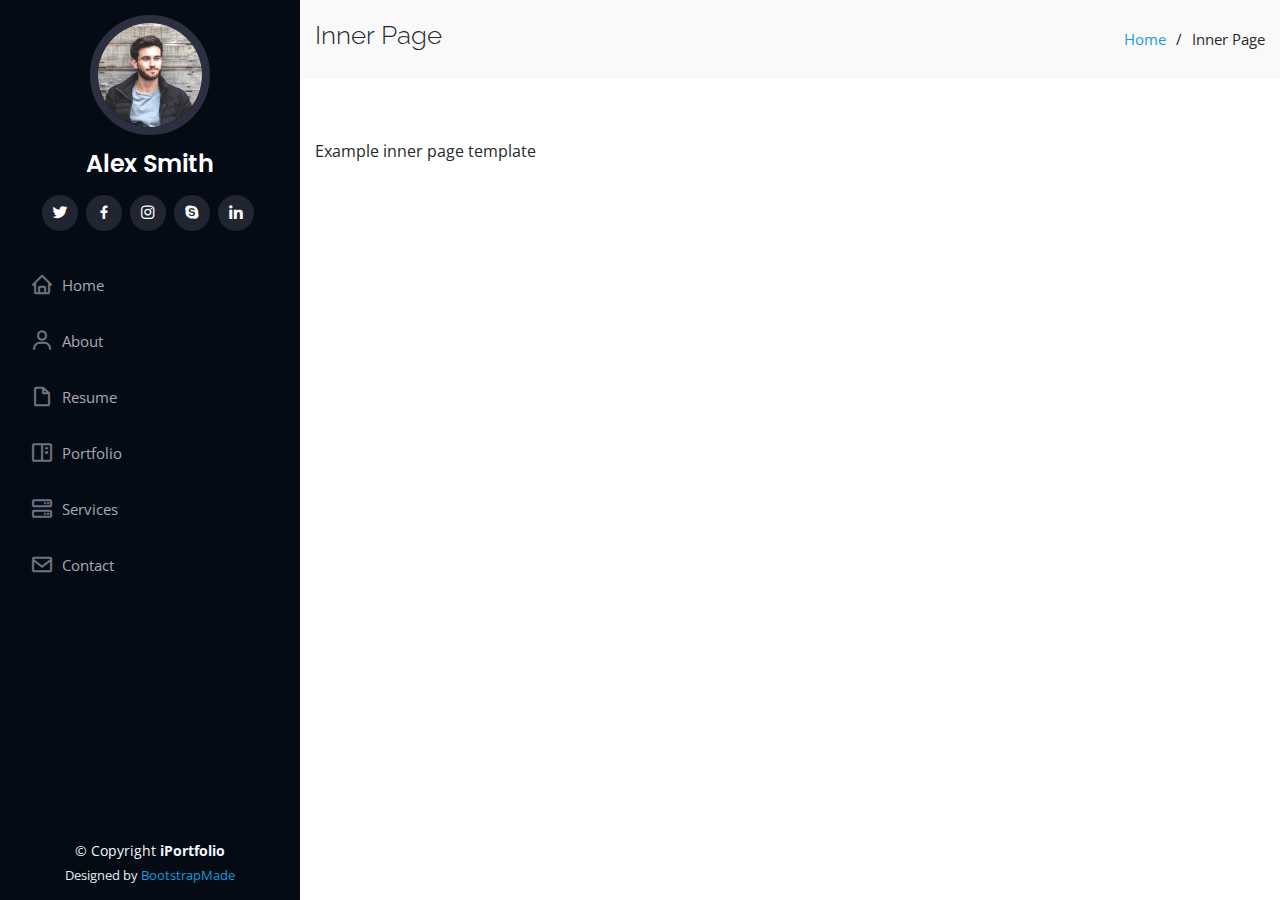
==== inner-page.html @ 0f490dab "first website upload" ====
<!DOCTYPE html>
<html lang="en">

<head>
  <meta charset="utf-8">
  <meta content="width=device-width, initial-scale=1.0" name="viewport">

  <title>Inner Page - iPortfolio Bootstrap Template</title>
  <meta content="" name="description">
  <meta content="" name="keywords">

  <!-- Favicons -->
  <link href="assets/img/favicon.png" rel="icon">
  <link href="assets/img/apple-touch-icon.png" rel="apple-touch-icon">

  <!-- Google Fonts -->
  <link href="https://fonts.googleapis.com/css?family=Open+Sans:300,300i,400,400i,600,600i,700,700i|Raleway:300,300i,400,400i,500,500i,600,600i,700,700i|Poppins:300,300i,400,400i,500,500i,600,600i,700,700i" rel="stylesheet">

  <!-- Vendor CSS Files -->
  <link href="assets/vendor/bootstrap/css/bootstrap.min.css" rel="stylesheet">
  <link href="assets/vendor/icofont/icofont.min.css" rel="stylesheet">
  <link href="assets/vendor/boxicons/css/boxicons.min.css" rel="stylesheet">
  <link href="assets/vendor/venobox/venobox.css" rel="stylesheet">
  <link href="assets/vendor/owl.carousel/assets/owl.carousel.min.css" rel="stylesheet">
  <link href="assets/vendor/aos/aos.css" rel="stylesheet">

  <!-- Template Main CSS File -->
  <link href="assets/css/style.css" rel="stylesheet">

  <!-- =======================================================
  * Template Name: iPortfolio - v1.5.1
  * Template URL: https://bootstrapmade.com/iportfolio-bootstrap-portfolio-websites-template/
  * Author: BootstrapMade.com
  * License: https://bootstrapmade.com/license/
  ======================================================== -->
</head>

<body>

  <!-- ======= Mobile nav toggle button ======= -->
  <button type="button" class="mobile-nav-toggle d-xl-none"><i class="icofont-navigation-menu"></i></button>

  <!-- ======= Header ======= -->
  <header id="header">
    <div class="d-flex flex-column">

      <div class="profile">
        <img src="assets/img/profile-img.jpg" alt="" class="img-fluid rounded-circle">
        <h1 class="text-light"><a href="index.html">Alex Smith</a></h1>
        <div class="social-links mt-3 text-center">
          <a href="#" class="twitter"><i class="bx bxl-twitter"></i></a>
          <a href="#" class="facebook"><i class="bx bxl-facebook"></i></a>
          <a href="#" class="instagram"><i class="bx bxl-instagram"></i></a>
          <a href="#" class="google-plus"><i class="bx bxl-skype"></i></a>
          <a href="#" class="linkedin"><i class="bx bxl-linkedin"></i></a>
        </div>
      </div>

      <nav class="nav-menu">
        <ul>
          <li><a href="index.html"><i class="bx bx-home"></i> <span>Home</span></a></li>
          <li><a href="#about"><i class="bx bx-user"></i> <span>About</span></a></li>
          <li><a href="#resume"><i class="bx bx-file-blank"></i> <span>Resume</span></a></li>
          <li><a href="#portfolio"><i class="bx bx-book-content"></i> Portfolio</a></li>
          <li><a href="#services"><i class="bx bx-server"></i> Services</a></li>
          <li><a href="#contact"><i class="bx bx-envelope"></i> Contact</a></li>

        </ul>
      </nav><!-- .nav-menu -->
      <button type="button" class="mobile-nav-toggle d-xl-none"><i class="icofont-navigation-menu"></i></button>

    </div>
  </header><!-- End Header -->

  <main id="main">

    <!-- ======= Breadcrumbs ======= -->
    <section class="breadcrumbs">
      <div class="container">

        <div class="d-flex justify-content-between align-items-center">
          <h2>Inner Page</h2>
          <ol>
            <li><a href="index.html">Home</a></li>
            <li>Inner Page</li>
          </ol>
        </div>

      </div>
    </section><!-- End Breadcrumbs -->

    <section class="inner-page">
      <div class="container">
        <p>
          Example inner page template
        </p>
      </div>
    </section>

  </main><!-- End #main -->

  <!-- ======= Footer ======= -->
  <footer id="footer">
    <div class="container">
      <div class="copyright">
        &copy; Copyright <strong><span>iPortfolio</span></strong>
      </div>
      <div class="credits">
        <!-- All the links in the footer should remain intact. -->
        <!-- You can delete the links only if you purchased the pro version. -->
        <!-- Licensing information: https://bootstrapmade.com/license/ -->
        <!-- Purchase the pro version with working PHP/AJAX contact form: https://bootstrapmade.com/iportfolio-bootstrap-portfolio-websites-template/ -->
        Designed by <a href="https://bootstrapmade.com/">BootstrapMade</a>
      </div>
    </div>
  </footer><!-- End  Footer -->

  <a href="#" class="back-to-top"><i class="icofont-simple-up"></i></a>

  <!-- Vendor JS Files -->
  <script src="assets/vendor/jquery/jquery.min.js"></script>
  <script src="assets/vendor/bootstrap/js/bootstrap.bundle.min.js"></script>
  <script src="assets/vendor/jquery.easing/jquery.easing.min.js"></script>
  <script src="assets/vendor/php-email-form/validate.js"></script>
  <script src="assets/vendor/waypoints/jquery.waypoints.min.js"></script>
  <script src="assets/vendor/counterup/counterup.min.js"></script>
  <script src="assets/vendor/isotope-layout/isotope.pkgd.min.js"></script>
  <script src="assets/vendor/venobox/venobox.min.js"></script>
  <script src="assets/vendor/owl.carousel/owl.carousel.min.js"></script>
  <script src="assets/vendor/typed.js/typed.min.js"></script>
  <script src="assets/vendor/aos/aos.js"></script>

  <!-- Template Main JS File -->
  <script src="assets/js/main.js"></script>

</body>

</html>
---- assets/vendor/venobox/venobox.css ----
/* ------ venobox.css --------*/
.vbox-overlay *, .vbox-overlay *:before, .vbox-overlay *:after{
    -webkit-backface-visibility: hidden;
    -webkit-box-sizing:border-box;
    -moz-box-sizing:border-box;
    box-sizing:border-box;
}
.vbox-overlay * { 
    -webkit-backface-visibility: visible;
    backface-visibility: visible;
}
.vbox-overlay{
    display: -webkit-flex;
    display: flex;
    -webkit-flex-direction: column;
    flex-direction: column;
    -webkit-justify-content: center;
    justify-content: center;
    -webkit-align-items: center;
    align-items: center;
    position: fixed;
    left: 0;
    top: 0;
    bottom: 0;
    right: 0;
    z-index: 999999;
}

/* ----- navigation ----- */
.vbox-title{
    width: 100%;
    height: 40px;
    float: left;
    text-align: center;
    line-height: 28px;
    font-size: 12px;
    padding: 6px 50px;
    overflow: hidden;
    position: fixed;
    display: none;
    left: 0;
    z-index: 89;
}
.vbox-close{
    cursor: pointer;
    position: fixed;
    top: -1px;
    right: 0;
    width: 50px;
    height: 40px;
    padding: 6px;
    display: block;
    background-position:10px center;
    overflow: hidden;
    font-size: 24px;
    line-height: 1;
    text-align: center;
    z-index: 99;
}
.vbox-left{
    cursor: pointer;
    position: fixed;
    left: 0;
    height: 40px;
    overflow: hidden;
    line-height: 28px;
    font-size: 12px;
    z-index: 99;
    display: flex;
    align-items:center;
}
.vbox-num{
    display: inline-block;
    margin: 6px 0 6px 15px;
}
/* ----- Social share ----- */
.vbox-share{
    line-height: 28px;
    font-size: 12px;
    overflow: hidden;
    position: fixed;
    left: 0;
    z-index: 98;
    display: flex;
    align-items:center;
    justify-content: center;
    width: 100%;
    text-align: center;
}
.vbox-share svg{
    max-height: 28px;
    width: 28px;
    z-index: 10;
    margin-left: 12px;
    margin-top: 6px;
    margin-bottom: 6px;
    vertical-align: middle;
}


/* ----- navigation ARROWS ----- */
.vbox-next, .vbox-prev{
    position: fixed;
    top: 50%;
    margin-top: -15px;
    overflow: hidden;
    cursor: pointer;
    display: block;
    width: 45px;
    height: 45px;
    z-index: 99;
}
.vbox-next span, .vbox-prev span{
    position: relative;
    width: 20px;
    height: 20px;
    border: 2px solid transparent;
    border-top-color: #B6B6B6;
    border-right-color: #B6B6B6;
    text-indent: -100px;
    position: absolute;
    top: 8px;
    display: block;
}
.vbox-prev{
    left: 15px;
}
.vbox-next{
    right: 15px;
}
.vbox-prev span{
    left: 10px;
    -ms-transform: rotate(-135deg);
    -webkit-transform: rotate(-135deg);
    transform: rotate(-135deg);
}
.vbox-next span{
    -ms-transform: rotate(45deg);
    -webkit-transform: rotate(45deg);
    transform: rotate(45deg);
    right: 10px;
}
/* ------- inline window ------ */
.vbox-inline{
    width: 420px;
    height: 315px;
    height: 70vh;
    padding: 10px;
    background: #fff;
    margin: 0 auto;
    overflow: auto;
    text-align: left;
}
/* ------- Video & iFrames window ------ */
.venoframe{
    max-width: 100%;
    width: 100%;
    border: none;
    width: 100%;
    height: 260px;
    height: 70vh;
}
.venoframe.vbvid{
    height: 260px;
}
@media (min-width: 768px) {
    .venoframe, .vbox-inline{
        width: 90%;
        height: 360px;
        height: 70vh;
    }
    .venoframe.vbvid{
        width: 640px;
        height: 360px;
    }
}
@media (min-width: 992px) {
    .venoframe, .vbox-inline{
        max-width: 1200px;
        width: 80%;
        height: 540px;
        height: 70vh;
    }
    .venoframe.vbvid{
        width: 960px;
        height: 540px;
    }
}
/* 
Please do NOT edit this part! 
or at least read this note: http://i.imgur.com/7C0ws9e.gif
*/
.vbox-open{
    overflow: hidden;
}
.vbox-container{
    position: absolute;
    left: 0;
    right: 0;
    top: 0;
    bottom: 0;
    overflow-x: hidden;
    overflow-y: scroll;
    overflow-scrolling: touch;
    -webkit-overflow-scrolling: touch;
    z-index: 20;
    max-height: 100%;

}

.vbox-content{
    text-align: center;
    float: left;
    width: 100%;
    position: relative;
    overflow: hidden;
    padding: 20px 4%;
}
.vbox-container img{
    max-width: 100%;
    height: auto;
}
.vbox-figlio{
    box-shadow: 0 0 12px rgba(0,0,0,0.19), 0 6px 6px rgba(0,0,0,0.23);
    max-width: 100%;
    text-align: initial;
}
img.vbox-figlio{
    -webkit-user-select: none;
-khtml-user-select: none;
-moz-user-select: none;
-o-user-select: none;
user-select: none;
}
.vbox-content.swipe-left{
    margin-left: -200px !important;
}
.vbox-content.swipe-right{
    margin-left: 200px !important;
}
.vbox-animated{
    webkit-transition: margin 300ms ease-out;
    transition: margin 300ms ease-out;
}

/* ---------- preloader ----------
 * SPINKIT 
 * http://tobiasahlin.com/spinkit/
-------------------------------- */
.sk-double-bounce,.sk-rotating-plane{width:40px;height:40px;margin:40px auto}.sk-rotating-plane{background-color:#333;-webkit-animation:sk-rotatePlane 1.2s infinite ease-in-out;animation:sk-rotatePlane 1.2s infinite ease-in-out}@-webkit-keyframes sk-rotatePlane{0%{-webkit-transform:perspective(120px) rotateX(0) rotateY(0);transform:perspective(120px) rotateX(0) rotateY(0)}50%{-webkit-transform:perspective(120px) rotateX(-180.1deg) rotateY(0);transform:perspective(120px) rotateX(-180.1deg) rotateY(0)}100%{-webkit-transform:perspective(120px) rotateX(-180deg) rotateY(-179.9deg);transform:perspective(120px) rotateX(-180deg) rotateY(-179.9deg)}}@keyframes sk-rotatePlane{0%{-webkit-transform:perspective(120px) rotateX(0) rotateY(0);transform:perspective(120px) rotateX(0) rotateY(0)}50%{-webkit-transform:perspective(120px) rotateX(-180.1deg) rotateY(0);transform:perspective(120px) rotateX(-180.1deg) rotateY(0)}100%{-webkit-transform:perspective(120px) rotateX(-180deg) rotateY(-179.9deg);transform:perspective(120px) rotateX(-180deg) rotateY(-179.9deg)}}.sk-double-bounce{position:relative}.sk-double-bounce .sk-child{width:100%;height:100%;border-radius:50%;background-color:#333;opacity:.6;position:absolute;top:0;left:0;-webkit-animation:sk-doubleBounce 2s infinite ease-in-out;animation:sk-doubleBounce 2s infinite ease-in-out}.sk-chasing-dots .sk-child,.sk-spinner-pulse,.sk-three-bounce .sk-child{background-color:#333;border-radius:100%}.sk-double-bounce .sk-double-bounce2{-webkit-animation-delay:-1s;animation-delay:-1s}@-webkit-keyframes sk-doubleBounce{0%,100%{-webkit-transform:scale(0);transform:scale(0)}50%{-webkit-transform:scale(1);transform:scale(1)}}@keyframes sk-doubleBounce{0%,100%{-webkit-transform:scale(0);transform:scale(0)}50%{-webkit-transform:scale(1);transform:scale(1)}}.sk-wave{margin:40px auto;width:50px;height:40px;text-align:center;font-size:10px}.sk-wave .sk-rect{background-color:#333;height:100%;width:6px;display:inline-block;-webkit-animation:sk-waveStretchDelay 1.2s infinite ease-in-out;animation:sk-waveStretchDelay 1.2s infinite ease-in-out}.sk-wave .sk-rect1{-webkit-animation-delay:-1.2s;animation-delay:-1.2s}.sk-wave .sk-rect2{-webkit-animation-delay:-1.1s;animation-delay:-1.1s}.sk-wave .sk-rect3{-webkit-animation-delay:-1s;animation-delay:-1s}.sk-wave .sk-rect4{-webkit-animation-delay:-.9s;animation-delay:-.9s}.sk-wave .sk-rect5{-webkit-animation-delay:-.8s;animation-delay:-.8s}@-webkit-keyframes sk-waveStretchDelay{0%,100%,40%{-webkit-transform:scaleY(.4);transform:scaleY(.4)}20%{-webkit-transform:scaleY(1);transform:scaleY(1)}}@keyframes sk-waveStretchDelay{0%,100%,40%{-webkit-transform:scaleY(.4);transform:scaleY(.4)}20%{-webkit-transform:scaleY(1);transform:scaleY(1)}}.sk-wandering-cubes{margin:40px auto;width:40px;height:40px;position:relative}.sk-wandering-cubes .sk-cube{background-color:#333;width:10px;height:10px;position:absolute;top:0;left:0;-webkit-animation:sk-wanderingCube 1.8s ease-in-out -1.8s infinite both;animation:sk-wanderingCube 1.8s ease-in-out -1.8s infinite both}.sk-chasing-dots,.sk-spinner-pulse{width:40px;height:40px;margin:40px auto}.sk-wandering-cubes .sk-cube2{-webkit-animation-delay:-.9s;animation-delay:-.9s}@-webkit-keyframes sk-wanderingCube{0%{-webkit-transform:rotate(0);transform:rotate(0)}25%{-webkit-transform:translateX(30px) rotate(-90deg) scale(.5);transform:translateX(30px) rotate(-90deg) scale(.5)}50%{-webkit-transform:translateX(30px) translateY(30px) rotate(-179deg);transform:translateX(30px) translateY(30px) rotate(-179deg)}50.1%{-webkit-transform:translateX(30px) translateY(30px) rotate(-180deg);transform:translateX(30px) translateY(30px) rotate(-180deg)}75%{-webkit-transform:translateX(0) translateY(30px) rotate(-270deg) scale(.5);transform:translateX(0) translateY(30px) rotate(-270deg) scale(.5)}100%{-webkit-transform:rotate(-360deg);transform:rotate(-360deg)}}@keyframes sk-wanderingCube{0%{-webkit-transform:rotate(0);transform:rotate(0)}25%{-webkit-transform:translateX(30px) rotate(-90deg) scale(.5);transform:translateX(30px) rotate(-90deg) scale(.5)}50%{-webkit-transform:translateX(30px) translateY(30px) rotate(-179deg);transform:translateX(30px) translateY(30px) rotate(-179deg)}50.1%{-webkit-transform:translateX(30px) translateY(30px) rotate(-180deg);transform:translateX(30px) translateY(30px) rotate(-180deg)}75%{-webkit-transform:translateX(0) translateY(30px) rotate(-270deg) scale(.5);transform:translateX(0) translateY(30px) rotate(-270deg) scale(.5)}100%{-webkit-transform:rotate(-360deg);transform:rotate(-360deg)}}.sk-spinner-pulse{-webkit-animation:sk-pulseScaleOut 1s infinite ease-in-out;animation:sk-pulseScaleOut 1s infinite ease-in-out}@-webkit-keyframes sk-pulseScaleOut{0%{-webkit-transform:scale(0);transform:scale(0)}100%{-webkit-transform:scale(1);transform:scale(1);opacity:0}}@keyframes sk-pulseScaleOut{0%{-webkit-transform:scale(0);transform:scale(0)}100%{-webkit-transform:scale(1);transform:scale(1);opacity:0}}.sk-chasing-dots{position:relative;text-align:center;-webkit-animation:sk-chasingDotsRotate 2s infinite linear;animation:sk-chasingDotsRotate 2s infinite linear}.sk-chasing-dots .sk-child{width:60%;height:60%;display:inline-block;position:absolute;top:0;-webkit-animation:sk-chasingDotsBounce 2s infinite ease-in-out;animation:sk-chasingDotsBounce 2s infinite ease-in-out}.sk-chasing-dots .sk-dot2{top:auto;bottom:0;-webkit-animation-delay:-1s;animation-delay:-1s}@-webkit-keyframes sk-chasingDotsRotate{100%{-webkit-transform:rotate(360deg);transform:rotate(360deg)}}@keyframes sk-chasingDotsRotate{100%{-webkit-transform:rotate(360deg);transform:rotate(360deg)}}@-webkit-keyframes sk-chasingDotsBounce{0%,100%{-webkit-transform:scale(0);transform:scale(0)}50%{-webkit-transform:scale(1);transform:scale(1)}}@keyframes sk-chasingDotsBounce{0%,100%{-webkit-transform:scale(0);transform:scale(0)}50%{-webkit-transform:scale(1);transform:scale(1)}}.sk-three-bounce{margin:40px auto;width:80px;text-align:center}.sk-three-bounce .sk-child{width:20px;height:20px;display:inline-block;-webkit-animation:sk-three-bounce 1.4s ease-in-out 0s infinite both;animation:sk-three-bounce 1.4s ease-in-out 0s infinite both}.sk-circle .sk-child:before,.sk-fading-circle .sk-circle:before{display:block;border-radius:100%;content:'';background-color:#333}.sk-three-bounce .sk-bounce1{-webkit-animation-delay:-.32s;animation-delay:-.32s}.sk-three-bounce .sk-bounce2{-webkit-animation-delay:-.16s;animation-delay:-.16s}@-webkit-keyframes sk-three-bounce{0%,100%,80%{-webkit-transform:scale(0);transform:scale(0)}40%{-webkit-transform:scale(1);transform:scale(1)}}@keyframes sk-three-bounce{0%,100%,80%{-webkit-transform:scale(0);transform:scale(0)}40%{-webkit-transform:scale(1);transform:scale(1)}}.sk-circle{margin:40px auto;width:40px;height:40px;position:relative}.sk-circle .sk-child{width:100%;height:100%;position:absolute;left:0;top:0}.sk-circle .sk-child:before{margin:0 auto;width:15%;height:15%;-webkit-animation:sk-circleBounceDelay 1.2s infinite ease-in-out both;animation:sk-circleBounceDelay 1.2s infinite ease-in-out both}.sk-circle .sk-circle2{-webkit-transform:rotate(30deg);-ms-transform:rotate(30deg);transform:rotate(30deg)}.sk-circle .sk-circle3{-webkit-transform:rotate(60deg);-ms-transform:rotate(60deg);transform:rotate(60deg)}.sk-circle .sk-circle4{-webkit-transform:rotate(90deg);-ms-transform:rotate(90deg);transform:rotate(90deg)}.sk-circle .sk-circle5{-webkit-transform:rotate(120deg);-ms-transform:rotate(120deg);transform:rotate(120deg)}.sk-circle .sk-circle6{-webkit-transform:rotate(150deg);-ms-transform:rotate(150deg);transform:rotate(150deg)}.sk-circle .sk-circle7{-webkit-transform:rotate(180deg);-ms-transform:rotate(180deg);transform:rotate(180deg)}.sk-circle .sk-circle8{-webkit-transform:rotate(210deg);-ms-transform:rotate(210deg);transform:rotate(210deg)}.sk-circle .sk-circle9{-webkit-transform:rotate(240deg);-ms-transform:rotate(240deg);transform:rotate(240deg)}.sk-circle .sk-circle10{-webkit-transform:rotate(270deg);-ms-transform:rotate(270deg);transform:rotate(270deg)}.sk-circle .sk-circle11{-webkit-transform:rotate(300deg);-ms-transform:rotate(300deg);transform:rotate(300deg)}.sk-circle .sk-circle12{-webkit-transform:rotate(330deg);-ms-transform:rotate(330deg);transform:rotate(330deg)}.sk-circle .sk-circle2:before{-webkit-animation-delay:-1.1s;animation-delay:-1.1s}.sk-circle .sk-circle3:before{-webkit-animation-delay:-1s;animation-delay:-1s}.sk-circle .sk-circle4:before{-webkit-animation-delay:-.9s;animation-delay:-.9s}.sk-circle .sk-circle5:before{-webkit-animation-delay:-.8s;animation-delay:-.8s}.sk-circle .sk-circle6:before{-webkit-animation-delay:-.7s;animation-delay:-.7s}.sk-circle .sk-circle7:before{-webkit-animation-delay:-.6s;animation-delay:-.6s}.sk-circle .sk-circle8:before{-webkit-animation-delay:-.5s;animation-delay:-.5s}.sk-circle .sk-circle9:before{-webkit-animation-delay:-.4s;animation-delay:-.4s}.sk-circle .sk-circle10:before{-webkit-animation-delay:-.3s;animation-delay:-.3s}.sk-circle .sk-circle11:before{-webkit-animation-delay:-.2s;animation-delay:-.2s}.sk-circle .sk-circle12:before{-webkit-animation-delay:-.1s;animation-delay:-.1s}@-webkit-keyframes sk-circleBounceDelay{0%,100%,80%{-webkit-transform:scale(0);transform:scale(0)}40%{-webkit-transform:scale(1);transform:scale(1)}}@keyframes sk-circleBounceDelay{0%,100%,80%{-webkit-transform:scale(0);transform:scale(0)}40%{-webkit-transform:scale(1);transform:scale(1)}}.sk-cube-grid{width:40px;height:40px;margin:40px auto}.sk-cube-grid .sk-cube{width:33.33%;height:33.33%;background-color:#333;float:left;-webkit-animation:sk-cubeGridScaleDelay 1.3s infinite ease-in-out;animation:sk-cubeGridScaleDelay 1.3s infinite ease-in-out}.sk-cube-grid .sk-cube1{-webkit-animation-delay:.2s;animation-delay:.2s}.sk-cube-grid .sk-cube2{-webkit-animation-delay:.3s;animation-delay:.3s}.sk-cube-grid .sk-cube3{-webkit-animation-delay:.4s;animation-delay:.4s}.sk-cube-grid .sk-cube4{-webkit-animation-delay:.1s;animation-delay:.1s}.sk-cube-grid .sk-cube5{-webkit-animation-delay:.2s;animation-delay:.2s}.sk-cube-grid .sk-cube6{-webkit-animation-delay:.3s;animation-delay:.3s}.sk-cube-grid .sk-cube7{-webkit-animation-delay:0ms;animation-delay:0ms}.sk-cube-grid .sk-cube8{-webkit-animation-delay:.1s;animation-delay:.1s}.sk-cube-grid .sk-cube9{-webkit-animation-delay:.2s;animation-delay:.2s}@-webkit-keyframes sk-cubeGridScaleDelay{0%,100%,70%{-webkit-transform:scale3D(1,1,1);transform:scale3D(1,1,1)}35%{-webkit-transform:scale3D(0,0,1);transform:scale3D(0,0,1)}}@keyframes sk-cubeGridScaleDelay{0%,100%,70%{-webkit-transform:scale3D(1,1,1);transform:scale3D(1,1,1)}35%{-webkit-transform:scale3D(0,0,1);transform:scale3D(0,0,1)}}.sk-fading-circle{margin:40px auto;width:40px;height:40px;position:relative}.sk-fading-circle .sk-circle{width:100%;height:100%;position:absolute;left:0;top:0}.sk-fading-circle .sk-circle:before{margin:0 auto;width:15%;height:15%;-webkit-animation:sk-circleFadeDelay 1.2s infinite ease-in-out both;animation:sk-circleFadeDelay 1.2s infinite ease-in-out both}.sk-fading-circle .sk-circle2{-webkit-transform:rotate(30deg);-ms-transform:rotate(30deg);transform:rotate(30deg)}.sk-fading-circle .sk-circle3{-webkit-transform:rotate(60deg);-ms-transform:rotate(60deg);transform:rotate(60deg)}.sk-fading-circle .sk-circle4{-webkit-transform:rotate(90deg);-ms-transform:rotate(90deg);transform:rotate(90deg)}.sk-fading-circle .sk-circle5{-webkit-transform:rotate(120deg);-ms-transform:rotate(120deg);transform:rotate(120deg)}.sk-fading-circle .sk-circle6{-webkit-transform:rotate(150deg);-ms-transform:rotate(150deg);transform:rotate(150deg)}.sk-fading-circle .sk-circle7{-webkit-transform:rotate(180deg);-ms-transform:rotate(180deg);transform:rotate(180deg)}.sk-fading-circle .sk-circle8{-webkit-transform:rotate(210deg);-ms-transform:rotate(210deg);transform:rotate(210deg)}.sk-fading-circle .sk-circle9{-webkit-transform:rotate(240deg);-ms-transform:rotate(240deg);transform:rotate(240deg)}.sk-fading-circle .sk-circle10{-webkit-transform:rotate(270deg);-ms-transform:rotate(270deg);transform:rotate(270deg)}.sk-fading-circle .sk-circle11{-webkit-transform:rotate(300deg);-ms-transform:rotate(300deg);transform:rotate(300deg)}.sk-fading-circle .sk-circle12{-webkit-transform:rotate(330deg);-ms-transform:rotate(330deg);transform:rotate(330deg)}.sk-fading-circle .sk-circle2:before{-webkit-animation-delay:-1.1s;animation-delay:-1.1s}.sk-fading-circle .sk-circle3:before{-webkit-animation-delay:-1s;animation-delay:-1s}.sk-fading-circle .sk-circle4:before{-webkit-animation-delay:-.9s;animation-delay:-.9s}.sk-fading-circle .sk-circle5:before{-webkit-animation-delay:-.8s;animation-delay:-.8s}.sk-fading-circle .sk-circle6:before{-webkit-animation-delay:-.7s;animation-delay:-.7s}.sk-fading-circle .sk-circle7:before{-webkit-animation-delay:-.6s;animation-delay:-.6s}.sk-fading-circle .sk-circle8:before{-webkit-animation-delay:-.5s;animation-delay:-.5s}.sk-fading-circle .sk-circle9:before{-webkit-animation-delay:-.4s;animation-delay:-.4s}.sk-fading-circle .sk-circle10:before{-webkit-animation-delay:-.3s;animation-delay:-.3s}.sk-fading-circle .sk-circle11:before{-webkit-animation-delay:-.2s;animation-delay:-.2s}.sk-fading-circle .sk-circle12:before{-webkit-animation-delay:-.1s;animation-delay:-.1s}@-webkit-keyframes sk-circleFadeDelay{0%,100%,39%{opacity:0}40%{opacity:1}}@keyframes sk-circleFadeDelay{0%,100%,39%{opacity:0}40%{opacity:1}}.sk-folding-cube{margin:40px auto;width:40px;height:40px;position:relative;-webkit-transform:rotateZ(45deg);transform:rotateZ(45deg)}.sk-folding-cube .sk-cube{float:left;width:50%;height:50%;position:relative;-webkit-transform:scale(1.1);-ms-transform:scale(1.1);transform:scale(1.1)}.sk-folding-cube .sk-cube:before{content:'';position:absolute;top:0;left:0;width:100%;height:100%;background-color:#333;-webkit-animation:sk-foldCubeAngle 2.4s infinite linear both;animation:sk-foldCubeAngle 2.4s infinite linear both;-webkit-transform-origin:100% 100%;-ms-transform-origin:100% 100%;transform-origin:100% 100%}.sk-folding-cube .sk-cube2{-webkit-transform:scale(1.1) rotateZ(90deg);transform:scale(1.1) rotateZ(90deg)}.sk-folding-cube .sk-cube3{-webkit-transform:scale(1.1) rotateZ(180deg);transform:scale(1.1) rotateZ(180deg)}.sk-folding-cube .sk-cube4{-webkit-transform:scale(1.1) rotateZ(270deg);transform:scale(1.1) rotateZ(270deg)}.sk-folding-cube .sk-cube2:before{-webkit-animation-delay:.3s;animation-delay:.3s}.sk-folding-cube .sk-cube3:before{-webkit-animation-delay:.6s;animation-delay:.6s}.sk-folding-cube .sk-cube4:before{-webkit-animation-delay:.9s;animation-delay:.9s}@-webkit-keyframes sk-foldCubeAngle{0%,10%{-webkit-transform:perspective(140px) rotateX(-180deg);transform:perspective(140px) rotateX(-180deg);opacity:0}25%,75%{-webkit-transform:perspective(140px) rotateX(0);transform:perspective(140px) rotateX(0);opacity:1}100%,90%{-webkit-transform:perspective(140px) rotateY(180deg);transform:perspective(140px) rotateY(180deg);opacity:0}}@keyframes sk-foldCubeAngle{0%,10%{-webkit-transform:perspective(140px) rotateX(-180deg);transform:perspective(140px) rotateX(-180deg);opacity:0}25%,75%{-webkit-transform:perspective(140px) rotateX(0);transform:perspective(140px) rotateX(0);opacity:1}100%,90%{-webkit-transform:perspective(140px) rotateY(180deg);transform:perspective(140px) rotateY(180deg);opacity:0}}
---- assets/css/style.css ----
/**
* Template Name: iPortfolio - v1.5.1
* Template URL: https://bootstrapmade.com/iportfolio-bootstrap-portfolio-websites-template/
* Author: BootstrapMade.com
* License: https://bootstrapmade.com/license/
*/

/*--------------------------------------------------------------
# General
--------------------------------------------------------------*/
body {
  font-family: "Open Sans", sans-serif;
  color: #272829;
}

a {
  color: #149ddd;
}

a:hover {
  color: #37b3ed;
  text-decoration: none;
}

h1, h2, h3, h4, h5, h6 {
  font-family: "Raleway", sans-serif;
}

/*--------------------------------------------------------------
# Back to top button
--------------------------------------------------------------*/
.back-to-top {
  position: fixed;
  display: none;
  width: 40px;
  height: 40px;
  border-radius: 50px;
  right: 15px;
  bottom: 15px;
  background: #149ddd;
  color: #fff;
  transition: display 0.5s ease-in-out;
  z-index: 99999;
}

.back-to-top i {
  font-size: 24px;
  position: absolute;
  top: 7px;
  left: 8px;
}

.back-to-top:hover {
  color: #fff;
  background: #2eafec;
  transition: background 0.2s ease-in-out;
}

/*--------------------------------------------------------------
# Header
--------------------------------------------------------------*/
#header {
  position: fixed;
  top: 0;
  left: 0;
  bottom: 0;
  width: 300px;
  transition: all ease-in-out 0.5s;
  z-index: 9997;
  transition: all 0.5s;
  padding: 0 15px;
  background: #040b14;
  overflow-y: auto;
}

#header .profile img {
  margin: 15px auto;
  display: block;
  width: 120px;
  border: 8px solid #2c2f3f;
}

#header .profile h1 {
  font-size: 24px;
  margin: 0;
  padding: 0;
  font-weight: 600;
  -moz-text-align-last: center;
  text-align-last: center;
  font-family: "Poppins", sans-serif;
}

#header .profile h1 a, #header .profile h1 a:hover {
  color: #fff;
  text-decoration: none;
}

#header .profile .social-links a {
  font-size: 18px;
  display: inline-block;
  background: #212431;
  color: #fff;
  line-height: 1;
  padding: 8px 0;
  margin-right: 4px;
  border-radius: 50%;
  text-align: center;
  width: 36px;
  height: 36px;
  transition: 0.3s;
}

#header .profile .social-links a:hover {
  background: #149ddd;
  color: #fff;
  text-decoration: none;
}

#main {
  margin-left: 300px;
}

@media (max-width: 1199px) {
  #header {
    left: -300px;
  }
  #main {
    margin-left: 0;
  }
}

/*--------------------------------------------------------------
# Navigation Menu
--------------------------------------------------------------*/
/* Desktop Navigation */
.nav-menu {
  padding-top: 30px;
}

.nav-menu * {
  margin: 0;
  padding: 0;
  list-style: none;
}

.nav-menu > ul > li {
  position: relative;
  white-space: nowrap;
}

.nav-menu a {
  display: flex;
  align-items: center;
  color: #a8a9b4;
  padding: 12px 15px;
  margin-bottom: 8px;
  transition: 0.3s;
  font-size: 15px;
}

.nav-menu a i {
  font-size: 24px;
  padding-right: 8px;
  color: #6f7180;
}

.nav-menu a:hover, .nav-menu .active > a, .nav-menu li:hover > a {
  text-decoration: none;
  color: #fff;
}

.nav-menu a:hover i, .nav-menu .active > a i, .nav-menu li:hover > a i {
  color: #149ddd;
}

/* Mobile Navigation */
.mobile-nav-toggle {
  position: fixed;
  right: 15px;
  top: 15px;
  z-index: 9998;
  border: 0;
  background: none;
  font-size: 24px;
  transition: all 0.4s;
  outline: none !important;
  line-height: 1;
  cursor: pointer;
  text-align: right;
}

.mobile-nav-toggle i {
  color: #149ddd;
}

.mobile-nav-active {
  overflow: hidden;
}

.mobile-nav-active #header {
  left: 0;
}

.mobile-nav-active .mobile-nav-toggle i {
  color: #fff;
}

/*--------------------------------------------------------------
# Hero Section
--------------------------------------------------------------*/
#hero {
  width: 100%;
  height: 100vh;
  background: url("../img/hero-bg.jpg") top center;
  background-size: cover;
}

#hero:before {
  content: "";
  background: rgba(5, 13, 24, 0.3);
  position: absolute;
  bottom: 0;
  top: 0;
  left: 0;
  right: 0;
  z-index: 1;
}

#hero .hero-container {
  position: relative;
  z-index: 2;
  min-width: 300px;
}

#hero h1 {
  margin: 0 0 10px 0;
  font-size: 64px;
  font-weight: 700;
  line-height: 56px;
  color: #fff;
}

#hero p {
  color: #fff;
  margin-bottom: 50px;
  font-size: 26px;
  font-family: "Poppins", sans-serif;
}

#hero p span {
  color: #fff;
  padding-bottom: 4px;
  letter-spacing: 1px;
  border-bottom: 3px solid #149ddd;
}

@media (min-width: 1024px) {
  #hero {
    background-attachment: fixed;
  }
}

@media (max-width: 768px) {
  #hero h1 {
    font-size: 28px;
    line-height: 36px;
  }
  #hero h2 {
    font-size: 18px;
    line-height: 24px;
    margin-bottom: 30px;
  }
}

/*--------------------------------------------------------------
# Sections General
--------------------------------------------------------------*/
section {
  padding: 60px 0;
  overflow: hidden;
}

.section-bg {
  background: #f5f8fd;
}

.section-title {
  padding-bottom: 30px;
}

.section-title h2 {
  font-size: 32px;
  font-weight: bold;
  margin-bottom: 20px;
  padding-bottom: 20px;
  position: relative;
  color: #173b6c;
}

.section-title h2::after {
  content: '';
  position: absolute;
  display: block;
  width: 50px;
  height: 3px;
  background: #149ddd;
  bottom: 0;
  left: 0;
}

.section-title p {
  margin-bottom: 0;
}

/*--------------------------------------------------------------
# About
--------------------------------------------------------------*/
.about .content h3 {
  font-weight: 700;
  font-size: 26px;
  color: #173b6c;
}

.about .content ul {
  list-style: none;
  padding: 0;
}

.about .content ul li {
  padding-bottom: 10px;
}

.about .content ul i {
  font-size: 20px;
  padding-right: 2px;
  color: #149ddd;
}

.about .content p:last-child {
  margin-bottom: 0;
}

/*--------------------------------------------------------------
# Facts
--------------------------------------------------------------*/
.facts {
  padding-bottom: 30px;
}

.facts .count-box {
  padding: 30px;
  width: 100%;
}

.facts .count-box i {
  display: block;
  font-size: 44px;
  color: #149ddd;
  float: left;
}

.facts .count-box span {
  font-size: 48px;
  line-height: 40px;
  display: block;
  font-weight: 700;
  color: #050d18;
  margin-left: 60px;
}

.facts .count-box p {
  padding: 15px 0 0 0;
  margin: 0 0 0 60px;
  font-family: "Raleway", sans-serif;
  font-size: 14px;
  color: #122f57;
}

.facts .count-box a {
  font-weight: 600;
  display: block;
  margin-top: 20px;
  color: #122f57;
  font-size: 15px;
  font-family: "Poppins", sans-serif;
  transition: ease-in-out 0.3s;
}

.facts .count-box a:hover {
  color: #1f5297;
}

/*--------------------------------------------------------------
# Akills
--------------------------------------------------------------*/
.skills .progress {
  height: 50px;
  display: block;
  background: none;
}

.skills .progress .skill {
  padding: 10px 0;
  margin: 0 0 6px 0;
  text-transform: uppercase;
  display: block;
  font-weight: 600;
  font-family: "Poppins", sans-serif;
  color: #050d18;
}

.skills .progress .skill .val {
  float: right;
  font-style: normal;
}

.skills .progress-bar-wrap {
  background: #dce8f8;
}

.skills .progress-bar {
  width: 1px;
  height: 10px;
  transition: .9s;
  background-color: #149ddd;
}

/*--------------------------------------------------------------
# Resume
--------------------------------------------------------------*/
.resume .resume-title {
  font-size: 26px;
  font-weight: 700;
  margin-top: 20px;
  margin-bottom: 20px;
  color: #050d18;
}

.resume .resume-item {
  padding: 0 0 20px 20px;
  margin-top: -2px;
  border-left: 2px solid #1f5297;
  position: relative;
}

.resume .resume-item h4 {
  line-height: 18px;
  font-size: 18px;
  font-weight: 600;
  text-transform: uppercase;
  font-family: "Poppins", sans-serif;
  color: #050d18;
  margin-bottom: 10px;
}

.resume .resume-item h5 {
  font-size: 16px;
  background: #e4edf9;
  padding: 5px 15px;
  display: inline-block;
  font-weight: 600;
  margin-bottom: 10px;
}

.resume .resume-item ul {
  padding-left: 20px;
}

.resume .resume-item ul li {
  padding-bottom: 10px;
}

.resume .resume-item:last-child {
  padding-bottom: 0;
}

.resume .resume-item::before {
  content: "";
  position: absolute;
  width: 16px;
  height: 16px;
  border-radius: 50px;
  left: -9px;
  top: 0;
  background: #fff;
  border: 2px solid #1f5297;
}

/*--------------------------------------------------------------
# Portfolio
--------------------------------------------------------------*/
.portfolio .portfolio-item {
  margin-bottom: 30px;
}

.portfolio #portfolio-flters {
  padding: 0;
  margin: 0 auto 35px auto;
  list-style: none;
  text-align: center;
  background: #fff;
  border-radius: 50px;
  padding: 2px 15px;
}

.portfolio #portfolio-flters li {
  cursor: pointer;
  display: inline-block;
  padding: 10px 15px 8px 15px;
  font-size: 14px;
  font-weight: 600;
  line-height: 1;
  text-transform: uppercase;
  color: #272829;
  margin-bottom: 5px;
  transition: all 0.3s ease-in-out;
}

.portfolio #portfolio-flters li:hover, .portfolio #portfolio-flters li.filter-active {
  color: #149ddd;
}

.portfolio #portfolio-flters li:last-child {
  margin-right: 0;
}

.portfolio .portfolio-wrap {
  transition: 0.3s;
  position: relative;
  overflow: hidden;
  z-index: 1;
}

.portfolio .portfolio-wrap::before {
  content: "";
  background: rgba(255, 255, 255, 0.5);
  position: absolute;
  left: 0;
  right: 0;
  top: 0;
  bottom: 0;
  transition: all ease-in-out 0.3s;
  z-index: 2;
  opacity: 0;
}

.portfolio .portfolio-wrap .portfolio-links {
  opacity: 1;
  left: 0;
  right: 0;
  bottom: -60px;
  z-index: 3;
  position: absolute;
  transition: all ease-in-out 0.3s;
  display: flex;
  justify-content: center;
}

.portfolio .portfolio-wrap .portfolio-links a {
  color: #fff;
  font-size: 28px;
  text-align: center;
  background: rgba(20, 157, 221, 0.75);
  transition: 0.3s;
  width: 50%;
}

.portfolio .portfolio-wrap .portfolio-links a:hover {
  background: rgba(20, 157, 221, 0.95);
}

.portfolio .portfolio-wrap .portfolio-links a + a {
  border-left: 1px solid #37b3ed;
}

.portfolio .portfolio-wrap:hover::before {
  top: 0;
  left: 0;
  right: 0;
  bottom: 0;
  opacity: 1;
}

.portfolio .portfolio-wrap:hover .portfolio-links {
  opacity: 1;
  bottom: 0;
}

/*--------------------------------------------------------------
# Services
--------------------------------------------------------------*/
.services .icon-box {
  margin-bottom: 20px;
}

.services .icon {
  float: left;
  display: flex;
  align-items: center;
  justify-content: center;
  width: 54px;
  height: 54px;
  background: #149ddd;
  border-radius: 50%;
  transition: 0.5s;
  border: 1px solid #149ddd;
}

.services .icon i {
  color: #fff;
  font-size: 24px;
}

.services .icon-box:hover .icon {
  background: #fff;
}

.services .icon-box:hover .icon i {
  color: #149ddd;
}

.services .title {
  margin-left: 80px;
  font-weight: 700;
  margin-bottom: 15px;
  font-size: 18px;
}

.services .title a {
  color: #343a40;
}

.services .title a:hover {
  color: #149ddd;
}

.services .description {
  margin-left: 80px;
  line-height: 24px;
  font-size: 14px;
}

/*--------------------------------------------------------------
# Testimonials
--------------------------------------------------------------*/
.testimonials .testimonial-item {
  box-sizing: content-box;
  text-align: center;
  min-height: 320px;
}

.testimonials .testimonial-item .testimonial-img {
  width: 90px;
  border-radius: 50%;
  margin: 0 auto;
}

.testimonials .testimonial-item h3 {
  font-size: 18px;
  font-weight: bold;
  margin: 10px 0 5px 0;
  color: #111;
}

.testimonials .testimonial-item h4 {
  font-size: 14px;
  color: #999;
  margin: 0;
}

.testimonials .testimonial-item .quote-icon-left, .testimonials .testimonial-item .quote-icon-right {
  color: #c3e8fa;
  font-size: 26px;
}

.testimonials .testimonial-item .quote-icon-left {
  display: inline-block;
  left: -5px;
  position: relative;
}

.testimonials .testimonial-item .quote-icon-right {
  display: inline-block;
  right: -5px;
  position: relative;
  top: 10px;
}

.testimonials .testimonial-item p {
  font-style: italic;
  margin: 0 15px 15px 15px;
  padding: 20px;
  background: #fff;
  position: relative;
  margin-bottom: 35px;
  border-radius: 6px;
  box-shadow: 0px 2px 15px rgba(0, 0, 0, 0.1);
}

.testimonials .testimonial-item p::after {
  content: "";
  width: 0;
  height: 0;
  border-top: 20px solid #fff;
  border-right: 20px solid transparent;
  border-left: 20px solid transparent;
  position: absolute;
  bottom: -20px;
  left: calc(50% - 20px);
}

.testimonials .owl-nav, .testimonials .owl-dots {
  margin-top: 5px;
  text-align: center;
}

.testimonials .owl-dot {
  display: inline-block;
  margin: 0 5px;
  width: 12px;
  height: 12px;
  border-radius: 50%;
  background-color: #ddd !important;
}

.testimonials .owl-dot.active {
  background-color: #149ddd !important;
}

@media (max-width: 767px) {
  .testimonials {
    margin: 30px 10px;
  }
}

/*--------------------------------------------------------------
# Contact
--------------------------------------------------------------*/
.contact {
  padding-bottom: 130px;
}

.contact .info {
  padding: 30px;
  background: #fff;
  width: 100%;
  box-shadow: 0 0 24px 0 rgba(0, 0, 0, 0.12);
}

.contact .info i {
  font-size: 20px;
  color: #149ddd;
  float: left;
  width: 44px;
  height: 44px;
  background: #dff3fc;
  display: flex;
  justify-content: center;
  align-items: center;
  border-radius: 50px;
  transition: all 0.3s ease-in-out;
}

.contact .info h4 {
  padding: 0 0 0 60px;
  font-size: 22px;
  font-weight: 600;
  margin-bottom: 5px;
  color: #050d18;
}

.contact .info p {
  padding: 0 0 10px 60px;
  margin-bottom: 20px;
  font-size: 14px;
  color: #173b6c;
}

.contact .info .email p {
  padding-top: 5px;
}

.contact .info .social-links {
  padding-left: 60px;
}

.contact .info .social-links a {
  font-size: 18px;
  display: inline-block;
  background: #333;
  color: #fff;
  line-height: 1;
  padding: 8px 0;
  border-radius: 50%;
  text-align: center;
  width: 36px;
  height: 36px;
  transition: 0.3s;
  margin-right: 10px;
}

.contact .info .social-links a:hover {
  background: #149ddd;
  color: #fff;
}

.contact .info .email:hover i, .contact .info .address:hover i, .contact .info .phone:hover i {
  background: #149ddd;
  color: #fff;
}

.contact .php-email-form {
  width: 100%;
  padding: 30px;
  background: #fff;
  box-shadow: 0 0 24px 0 rgba(0, 0, 0, 0.12);
}

.contact .php-email-form .form-group {
  padding-bottom: 8px;
}

.contact .php-email-form .validate {
  display: none;
  color: red;
  margin: 0 0 15px 0;
  font-weight: 400;
  font-size: 13px;
}

.contact .php-email-form .error-message {
  display: none;
  color: #fff;
  background: #ed3c0d;
  text-align: left;
  padding: 15px;
  font-weight: 600;
}

.contact .php-email-form .error-message br + br {
  margin-top: 25px;
}

.contact .php-email-form .sent-message {
  display: none;
  color: #fff;
  background: #18d26e;
  text-align: center;
  padding: 15px;
  font-weight: 600;
}

.contact .php-email-form .loading {
  display: none;
  background: #fff;
  text-align: center;
  padding: 15px;
}

.contact .php-email-form .loading:before {
  content: "";
  display: inline-block;
  border-radius: 50%;
  width: 24px;
  height: 24px;
  margin: 0 10px -6px 0;
  border: 3px solid #18d26e;
  border-top-color: #eee;
  -webkit-animation: animate-loading 1s linear infinite;
  animation: animate-loading 1s linear infinite;
}

.contact .php-email-form input, .contact .php-email-form textarea {
  border-radius: 0;
  box-shadow: none;
  font-size: 14px;
}

.contact .php-email-form input {
  height: 44px;
}

.contact .php-email-form textarea {
  padding: 10px 12px;
}

.contact .php-email-form button[type="submit"] {
  background: #149ddd;
  border: 0;
  padding: 10px 24px;
  color: #fff;
  transition: 0.4s;
  border-radius: 4px;
}

.contact .php-email-form button[type="submit"]:hover {
  background: #37b3ed;
}

@-webkit-keyframes animate-loading {
  0% {
    transform: rotate(0deg);
  }
  100% {
    transform: rotate(360deg);
  }
}

@keyframes animate-loading {
  0% {
    transform: rotate(0deg);
  }
  100% {
    transform: rotate(360deg);
  }
}

/*--------------------------------------------------------------
# Breadcrumbs
--------------------------------------------------------------*/
.breadcrumbs {
  padding: 20px 0;
  background: #f9f9f9;
}

.breadcrumbs h2 {
  font-size: 26px;
  font-weight: 300;
}

.breadcrumbs ol {
  display: flex;
  flex-wrap: wrap;
  list-style: none;
  padding: 0;
  margin: 0;
  font-size: 15px;
}

.breadcrumbs ol li + li {
  padding-left: 10px;
}

.breadcrumbs ol li + li::before {
  display: inline-block;
  padding-right: 10px;
  color: #0e2442;
  content: "/";
}

@media (max-width: 768px) {
  .breadcrumbs .d-flex {
    display: block !important;
  }
  .breadcrumbs ol {
    display: block;
  }
  .breadcrumbs ol li {
    display: inline-block;
  }
}

/*--------------------------------------------------------------
# Portfolio Details
--------------------------------------------------------------*/
.portfolio-details {
  padding-top: 40px;
}

.portfolio-details .portfolio-details-container {
  position: relative;
}

.portfolio-details .portfolio-details-carousel {
  position: relative;
  z-index: 1;
}

.portfolio-details .portfolio-details-carousel .owl-nav, .portfolio-details .portfolio-details-carousel .owl-dots {
  margin-top: 5px;
  text-align: left;
}

.portfolio-details .portfolio-details-carousel .owl-dot {
  display: inline-block;
  margin: 0 10px 0 0;
  width: 12px;
  height: 12px;
  border-radius: 50%;
  background-color: #ddd !important;
}

.portfolio-details .portfolio-details-carousel .owl-dot.active {
  background-color: #149ddd !important;
}

.portfolio-details .portfolio-info {
  padding: 30px;
  position: absolute;
  right: 0;
  bottom: -70px;
  background: #fff;
  box-shadow: 0px 2px 15px rgba(0, 0, 0, 0.1);
  z-index: 2;
}

.portfolio-details .portfolio-info h3 {
  font-size: 22px;
  font-weight: 400;
  margin-bottom: 20px;
  padding-bottom: 20px;
  border-bottom: 1px solid #eee;
}

.portfolio-details .portfolio-info ul {
  list-style: none;
  padding: 0;
  font-size: 15px;
}

.portfolio-details .portfolio-info ul li + li {
  margin-top: 10px;
}

.portfolio-details .portfolio-description {
  padding-top: 50px;
}

.portfolio-details .portfolio-description h2 {
  width: 50%;
  font-size: 26px;
  font-weight: 400;
  margin-bottom: 20px;
}

.portfolio-details .portfolio-description p {
  padding: 0;
}

@media (max-width: 768px) {
  .portfolio-details .portfolio-description h2 {
    width: 100%;
  }
  .portfolio-details .portfolio-info {
    position: static;
    margin-top: 30px;
  }
}

/*--------------------------------------------------------------
# Footer
--------------------------------------------------------------*/
#footer {
  padding: 15px;
  color: #f4f6fd;
  font-size: 14px;
  position: fixed;
  left: 0;
  bottom: 0;
  width: 300px;
  z-index: 9999;
  background: #040b14;
}

#footer .copyright {
  text-align: center;
}

#footer .credits {
  padding-top: 5px;
  text-align: center;
  font-size: 13px;
  color: #eaebf0;
}

@media (max-width: 1199px) {
  #footer {
    position: static;
    width: auto;
    padding-right: 20px 15px;
  }
}
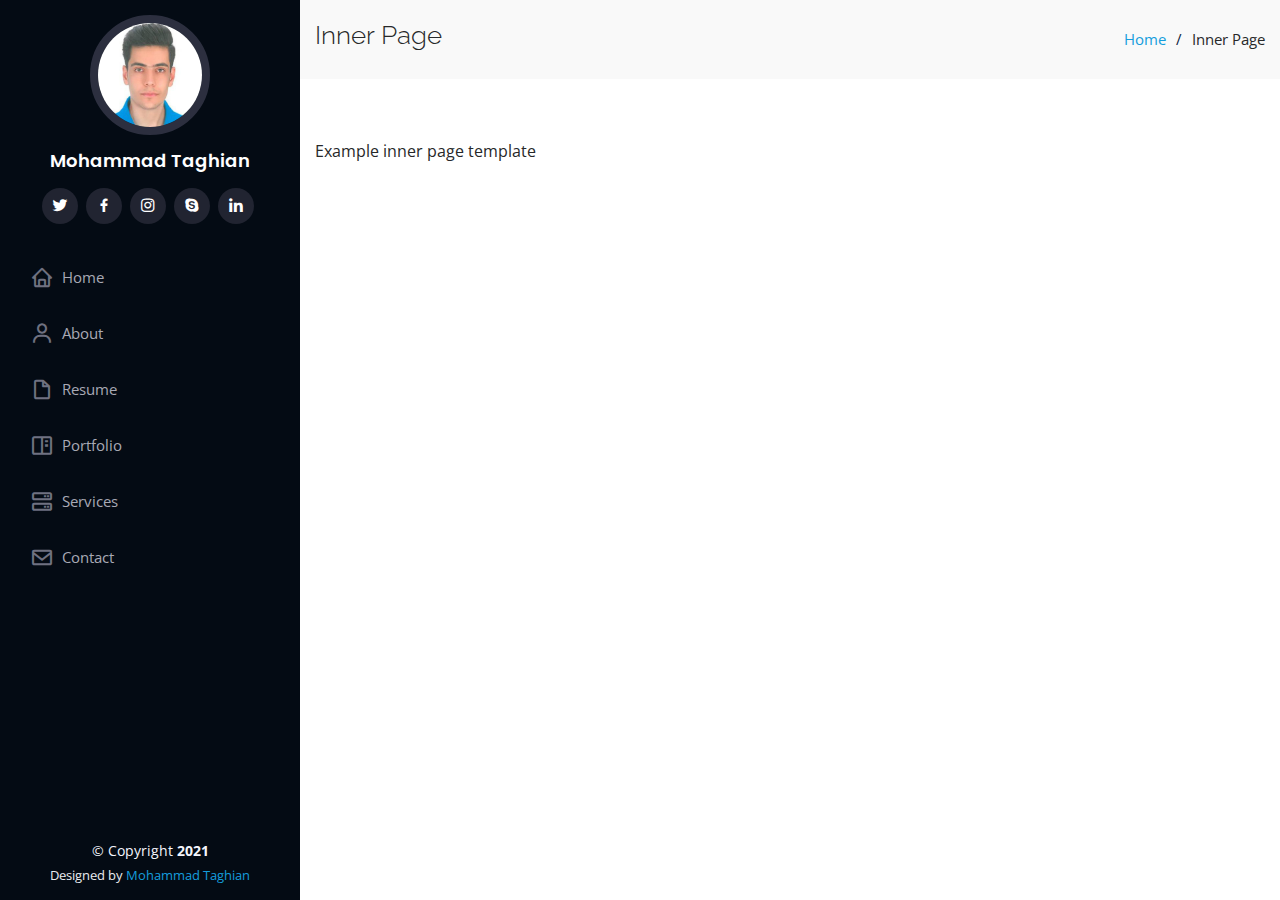
==== commit 7b85d273: "updated" ====
--- a/inner-page.html
+++ b/inner-page.html
@@ -2,32 +2,32 @@
 <html lang="en">
 
 <head>
-  <meta charset="utf-8">
-  <meta content="width=device-width, initial-scale=1.0" name="viewport">
+    <meta charset="utf-8">
+    <meta content="width=device-width, initial-scale=1.0" name="viewport">
 
-  <title>Inner Page - iPortfolio Bootstrap Template</title>
-  <meta content="" name="description">
-  <meta content="" name="keywords">
+    <title>Inner Page - iPortfolio Bootstrap Template</title>
+    <meta content="" name="description">
+    <meta content="" name="keywords">
 
-  <!-- Favicons -->
-  <link href="assets/img/favicon.png" rel="icon">
-  <link href="assets/img/apple-touch-icon.png" rel="apple-touch-icon">
+    <!-- Favicons -->
+    <link href="assets/img/favicon.png" rel="icon">
+    <link href="assets/img/apple-touch-icon.png" rel="apple-touch-icon">
 
-  <!-- Google Fonts -->
-  <link href="https://fonts.googleapis.com/css?family=Open+Sans:300,300i,400,400i,600,600i,700,700i|Raleway:300,300i,400,400i,500,500i,600,600i,700,700i|Poppins:300,300i,400,400i,500,500i,600,600i,700,700i" rel="stylesheet">
+    <!-- Google Fonts -->
+    <link href="https://fonts.googleapis.com/css?family=Open+Sans:300,300i,400,400i,600,600i,700,700i|Raleway:300,300i,400,400i,500,500i,600,600i,700,700i|Poppins:300,300i,400,400i,500,500i,600,600i,700,700i" rel="stylesheet">
 
-  <!-- Vendor CSS Files -->
-  <link href="assets/vendor/bootstrap/css/bootstrap.min.css" rel="stylesheet">
-  <link href="assets/vendor/icofont/icofont.min.css" rel="stylesheet">
-  <link href="assets/vendor/boxicons/css/boxicons.min.css" rel="stylesheet">
-  <link href="assets/vendor/venobox/venobox.css" rel="stylesheet">
-  <link href="assets/vendor/owl.carousel/assets/owl.carousel.min.css" rel="stylesheet">
-  <link href="assets/vendor/aos/aos.css" rel="stylesheet">
+    <!-- Vendor CSS Files -->
+    <link href="assets/vendor/bootstrap/css/bootstrap.min.css" rel="stylesheet">
+    <link href="assets/vendor/icofont/icofont.min.css" rel="stylesheet">
+    <link href="assets/vendor/boxicons/css/boxicons.min.css" rel="stylesheet">
+    <link href="assets/vendor/venobox/venobox.css" rel="stylesheet">
+    <link href="assets/vendor/owl.carousel/assets/owl.carousel.min.css" rel="stylesheet">
+    <link href="assets/vendor/aos/aos.css" rel="stylesheet">
 
-  <!-- Template Main CSS File -->
-  <link href="assets/css/style.css" rel="stylesheet">
+    <!-- Template Main CSS File -->
+    <link href="assets/css/style.css" rel="stylesheet">
 
-  <!-- =======================================================
+    <!-- =======================================================
   * Template Name: iPortfolio - v1.5.1
   * Template URL: https://bootstrapmade.com/iportfolio-bootstrap-portfolio-websites-template/
   * Author: BootstrapMade.com
@@ -37,101 +37,103 @@
 
 <body>
 
-  <!-- ======= Mobile nav toggle button ======= -->
-  <button type="button" class="mobile-nav-toggle d-xl-none"><i class="icofont-navigation-menu"></i></button>
+    <!-- ======= Mobile nav toggle button ======= -->
+    <button type="button" class="mobile-nav-toggle d-xl-none"><i class="icofont-navigation-menu"></i></button>
 
-  <!-- ======= Header ======= -->
-  <header id="header">
-    <div class="d-flex flex-column">
+    <!-- ======= Header ======= -->
+    <header id="header">
+        <div class="d-flex flex-column">
 
-      <div class="profile">
-        <img src="assets/img/profile-img.jpg" alt="" class="img-fluid rounded-circle">
-        <h1 class="text-light"><a href="index.html">Alex Smith</a></h1>
-        <div class="social-links mt-3 text-center">
-          <a href="#" class="twitter"><i class="bx bxl-twitter"></i></a>
-          <a href="#" class="facebook"><i class="bx bxl-facebook"></i></a>
-          <a href="#" class="instagram"><i class="bx bxl-instagram"></i></a>
-          <a href="#" class="google-plus"><i class="bx bxl-skype"></i></a>
-          <a href="#" class="linkedin"><i class="bx bxl-linkedin"></i></a>
+            <div class="profile">
+                <img src="assets/img/profile-img.jpg" alt="" class="img-fluid rounded-circle">
+                <h1 class="text-light"><a href="index.html">Mohammad Taghian</a></h1>
+                <div class="social-links mt-3 text-center">
+                    <a href="#" class="twitter"><i class="bx bxl-twitter"></i></a>
+                    <a href="#" class="facebook"><i class="bx bxl-facebook"></i></a>
+                    <a href="#" class="instagram"><i class="bx bxl-instagram"></i></a>
+                    <a href="#" class="google-plus"><i class="bx bxl-skype"></i></a>
+                    <a href="#" class="linkedin"><i class="bx bxl-linkedin"></i></a>
+                </div>
+            </div>
+
+            <nav class="nav-menu">
+                <ul>
+                    <li><a href="index.html"><i class="bx bx-home"></i> <span>Home</span></a></li>
+                    <li><a href="#about"><i class="bx bx-user"></i> <span>About</span></a></li>
+                    <li><a href="#resume"><i class="bx bx-file-blank"></i> <span>Resume</span></a></li>
+                    <li><a href="#portfolio"><i class="bx bx-book-content"></i> Portfolio</a></li>
+                    <li><a href="#services"><i class="bx bx-server"></i> Services</a></li>
+                    <li><a href="#contact"><i class="bx bx-envelope"></i> Contact</a></li>
+
+                </ul>
+            </nav>
+            <!-- .nav-menu -->
+            <button type="button" class="mobile-nav-toggle d-xl-none"><i class="icofont-navigation-menu"></i></button>
+
         </div>
-      </div>
+    </header>
+    <!-- End Header -->
 
-      <nav class="nav-menu">
-        <ul>
-          <li><a href="index.html"><i class="bx bx-home"></i> <span>Home</span></a></li>
-          <li><a href="#about"><i class="bx bx-user"></i> <span>About</span></a></li>
-          <li><a href="#resume"><i class="bx bx-file-blank"></i> <span>Resume</span></a></li>
-          <li><a href="#portfolio"><i class="bx bx-book-content"></i> Portfolio</a></li>
-          <li><a href="#services"><i class="bx bx-server"></i> Services</a></li>
-          <li><a href="#contact"><i class="bx bx-envelope"></i> Contact</a></li>
+    <main id="main">
 
-        </ul>
-      </nav><!-- .nav-menu -->
-      <button type="button" class="mobile-nav-toggle d-xl-none"><i class="icofont-navigation-menu"></i></button>
+        <!-- ======= Breadcrumbs ======= -->
+        <section class="breadcrumbs">
+            <div class="container">
 
-    </div>
-  </header><!-- End Header -->
+                <div class="d-flex justify-content-between align-items-center">
+                    <h2>Inner Page</h2>
+                    <ol>
+                        <li><a href="index.html">Home</a></li>
+                        <li>Inner Page</li>
+                    </ol>
+                </div>
 
-  <main id="main">
+            </div>
+        </section>
+        <!-- End Breadcrumbs -->
 
-    <!-- ======= Breadcrumbs ======= -->
-    <section class="breadcrumbs">
-      <div class="container">
+        <section class="inner-page">
+            <div class="container">
+                <p>
+                    Example inner page template
+                </p>
+            </div>
+        </section>
 
-        <div class="d-flex justify-content-between align-items-center">
-          <h2>Inner Page</h2>
-          <ol>
-            <li><a href="index.html">Home</a></li>
-            <li>Inner Page</li>
-          </ol>
+    </main>
+    <!-- End #main -->
+
+    <!-- ======= Footer ======= -->
+    <footer id="footer">
+        <div class="container">
+            <div class="copyright">
+                &copy; Copyright <strong><span>2021</span></strong>
+            </div>
+            <div class="credits">
+
+                Designed by <a href="#">Mohammad Taghian</a>
+            </div>
         </div>
+    </footer>
+    <!-- End  Footer -->
 
-      </div>
-    </section><!-- End Breadcrumbs -->
+    <a href="#" class="back-to-top"><i class="icofont-simple-up"></i></a>
 
-    <section class="inner-page">
-      <div class="container">
-        <p>
-          Example inner page template
-        </p>
-      </div>
-    </section>
+    <!-- Vendor JS Files -->
+    <script src="assets/vendor/jquery/jquery.min.js"></script>
+    <script src="assets/vendor/bootstrap/js/bootstrap.bundle.min.js"></script>
+    <script src="assets/vendor/jquery.easing/jquery.easing.min.js"></script>
+    <script src="assets/vendor/php-email-form/validate.js"></script>
+    <script src="assets/vendor/waypoints/jquery.waypoints.min.js"></script>
+    <script src="assets/vendor/counterup/counterup.min.js"></script>
+    <script src="assets/vendor/isotope-layout/isotope.pkgd.min.js"></script>
+    <script src="assets/vendor/venobox/venobox.min.js"></script>
+    <script src="assets/vendor/owl.carousel/owl.carousel.min.js"></script>
+    <script src="assets/vendor/typed.js/typed.min.js"></script>
+    <script src="assets/vendor/aos/aos.js"></script>
 
-  </main><!-- End #main -->
-
-  <!-- ======= Footer ======= -->
-  <footer id="footer">
-    <div class="container">
-      <div class="copyright">
-        &copy; Copyright <strong><span>iPortfolio</span></strong>
-      </div>
-      <div class="credits">
-        <!-- All the links in the footer should remain intact. -->
-        <!-- You can delete the links only if you purchased the pro version. -->
-        <!-- Licensing information: https://bootstrapmade.com/license/ -->
-        <!-- Purchase the pro version with working PHP/AJAX contact form: https://bootstrapmade.com/iportfolio-bootstrap-portfolio-websites-template/ -->
-        Designed by <a href="https://bootstrapmade.com/">BootstrapMade</a>
-      </div>
-    </div>
-  </footer><!-- End  Footer -->
-
-  <a href="#" class="back-to-top"><i class="icofont-simple-up"></i></a>
-
-  <!-- Vendor JS Files -->
-  <script src="assets/vendor/jquery/jquery.min.js"></script>
-  <script src="assets/vendor/bootstrap/js/bootstrap.bundle.min.js"></script>
-  <script src="assets/vendor/jquery.easing/jquery.easing.min.js"></script>
-  <script src="assets/vendor/php-email-form/validate.js"></script>
-  <script src="assets/vendor/waypoints/jquery.waypoints.min.js"></script>
-  <script src="assets/vendor/counterup/counterup.min.js"></script>
-  <script src="assets/vendor/isotope-layout/isotope.pkgd.min.js"></script>
-  <script src="assets/vendor/venobox/venobox.min.js"></script>
-  <script src="assets/vendor/owl.carousel/owl.carousel.min.js"></script>
-  <script src="assets/vendor/typed.js/typed.min.js"></script>
-  <script src="assets/vendor/aos/aos.js"></script>
-
-  <!-- Template Main JS File -->
-  <script src="assets/js/main.js"></script>
+    <!-- Template Main JS File -->
+    <script src="assets/js/main.js"></script>
 
 </body>
 
--- a/assets/css/style.css
+++ b/assets/css/style.css
@@ -5,1078 +5,1133 @@
 * License: https://bootstrapmade.com/license/
 */
 
+
 /*--------------------------------------------------------------
 # General
 --------------------------------------------------------------*/
+
 body {
-  font-family: "Open Sans", sans-serif;
-  color: #272829;
+    font-family: "Open Sans", sans-serif;
+    color: #272829;
 }
 
 a {
-  color: #149ddd;
+    color: #149ddd;
 }
 
 a:hover {
-  color: #37b3ed;
-  text-decoration: none;
-}
-
-h1, h2, h3, h4, h5, h6 {
-  font-family: "Raleway", sans-serif;
-}
+    color: #37b3ed;
+    text-decoration: none;
+}
+
+h1,
+h2,
+h3,
+h4,
+h5,
+h6 {
+    font-family: "Raleway", sans-serif;
+}
+
 
 /*--------------------------------------------------------------
 # Back to top button
 --------------------------------------------------------------*/
+
 .back-to-top {
-  position: fixed;
-  display: none;
-  width: 40px;
-  height: 40px;
-  border-radius: 50px;
-  right: 15px;
-  bottom: 15px;
-  background: #149ddd;
-  color: #fff;
-  transition: display 0.5s ease-in-out;
-  z-index: 99999;
+    position: fixed;
+    display: none;
+    width: 40px;
+    height: 40px;
+    border-radius: 50px;
+    right: 15px;
+    bottom: 15px;
+    background: #149ddd;
+    color: #fff;
+    transition: display 0.5s ease-in-out;
+    z-index: 99999;
 }
 
 .back-to-top i {
-  font-size: 24px;
-  position: absolute;
-  top: 7px;
-  left: 8px;
+    font-size: 24px;
+    position: absolute;
+    top: 7px;
+    left: 8px;
 }
 
 .back-to-top:hover {
-  color: #fff;
-  background: #2eafec;
-  transition: background 0.2s ease-in-out;
-}
+    color: #fff;
+    background: #2eafec;
+    transition: background 0.2s ease-in-out;
+}
+
 
 /*--------------------------------------------------------------
 # Header
 --------------------------------------------------------------*/
+
 #header {
-  position: fixed;
-  top: 0;
-  left: 0;
-  bottom: 0;
-  width: 300px;
-  transition: all ease-in-out 0.5s;
-  z-index: 9997;
-  transition: all 0.5s;
-  padding: 0 15px;
-  background: #040b14;
-  overflow-y: auto;
+    position: fixed;
+    top: 0;
+    left: 0;
+    bottom: 0;
+    width: 300px;
+    transition: all ease-in-out 0.5s;
+    z-index: 9997;
+    transition: all 0.5s;
+    padding: 0 15px;
+    background: #040b14;
+    overflow-y: auto;
 }
 
 #header .profile img {
-  margin: 15px auto;
-  display: block;
-  width: 120px;
-  border: 8px solid #2c2f3f;
+    margin: 15px auto;
+    display: block;
+    width: 120px;
+    border: 8px solid #2c2f3f;
 }
 
 #header .profile h1 {
-  font-size: 24px;
-  margin: 0;
-  padding: 0;
-  font-weight: 600;
-  -moz-text-align-last: center;
-  text-align-last: center;
-  font-family: "Poppins", sans-serif;
-}
-
-#header .profile h1 a, #header .profile h1 a:hover {
-  color: #fff;
-  text-decoration: none;
+    font-size: 18px;
+    margin: 0;
+    padding: 0;
+    font-weight: 600;
+    -moz-text-align-last: center;
+    text-align-last: center;
+    font-family: "Poppins", sans-serif;
+}
+
+#header .profile h1 a,
+#header .profile h1 a:hover {
+    color: #fff;
+    text-decoration: none;
 }
 
 #header .profile .social-links a {
-  font-size: 18px;
-  display: inline-block;
-  background: #212431;
-  color: #fff;
-  line-height: 1;
-  padding: 8px 0;
-  margin-right: 4px;
-  border-radius: 50%;
-  text-align: center;
-  width: 36px;
-  height: 36px;
-  transition: 0.3s;
+    font-size: 18px;
+    display: inline-block;
+    background: #212431;
+    color: #fff;
+    line-height: 1;
+    padding: 8px 0;
+    margin-right: 4px;
+    border-radius: 50%;
+    text-align: center;
+    width: 36px;
+    height: 36px;
+    transition: 0.3s;
 }
 
 #header .profile .social-links a:hover {
-  background: #149ddd;
-  color: #fff;
-  text-decoration: none;
+    background: #149ddd;
+    color: #fff;
+    text-decoration: none;
 }
 
 #main {
-  margin-left: 300px;
+    margin-left: 300px;
 }
 
 @media (max-width: 1199px) {
-  #header {
-    left: -300px;
-  }
-  #main {
-    margin-left: 0;
-  }
-}
+    #header {
+        left: -300px;
+    }
+    #main {
+        margin-left: 0;
+    }
+}
+
 
 /*--------------------------------------------------------------
 # Navigation Menu
 --------------------------------------------------------------*/
+
+
 /* Desktop Navigation */
+
 .nav-menu {
-  padding-top: 30px;
+    padding-top: 30px;
 }
 
 .nav-menu * {
-  margin: 0;
-  padding: 0;
-  list-style: none;
-}
-
-.nav-menu > ul > li {
-  position: relative;
-  white-space: nowrap;
+    margin: 0;
+    padding: 0;
+    list-style: none;
+}
+
+.nav-menu>ul>li {
+    position: relative;
+    white-space: nowrap;
 }
 
 .nav-menu a {
-  display: flex;
-  align-items: center;
-  color: #a8a9b4;
-  padding: 12px 15px;
-  margin-bottom: 8px;
-  transition: 0.3s;
-  font-size: 15px;
+    display: flex;
+    align-items: center;
+    color: #a8a9b4;
+    padding: 12px 15px;
+    margin-bottom: 8px;
+    transition: 0.3s;
+    font-size: 15px;
 }
 
 .nav-menu a i {
-  font-size: 24px;
-  padding-right: 8px;
-  color: #6f7180;
-}
-
-.nav-menu a:hover, .nav-menu .active > a, .nav-menu li:hover > a {
-  text-decoration: none;
-  color: #fff;
-}
-
-.nav-menu a:hover i, .nav-menu .active > a i, .nav-menu li:hover > a i {
-  color: #149ddd;
-}
+    font-size: 24px;
+    padding-right: 8px;
+    color: #6f7180;
+}
+
+.nav-menu a:hover,
+.nav-menu .active>a,
+.nav-menu li:hover>a {
+    text-decoration: none;
+    color: #fff;
+}
+
+.nav-menu a:hover i,
+.nav-menu .active>a i,
+.nav-menu li:hover>a i {
+    color: #149ddd;
+}
+
 
 /* Mobile Navigation */
+
 .mobile-nav-toggle {
-  position: fixed;
-  right: 15px;
-  top: 15px;
-  z-index: 9998;
-  border: 0;
-  background: none;
-  font-size: 24px;
-  transition: all 0.4s;
-  outline: none !important;
-  line-height: 1;
-  cursor: pointer;
-  text-align: right;
+    position: fixed;
+    right: 15px;
+    top: 15px;
+    z-index: 9998;
+    border: 0;
+    background: none;
+    font-size: 24px;
+    transition: all 0.4s;
+    outline: none !important;
+    line-height: 1;
+    cursor: pointer;
+    text-align: right;
 }
 
 .mobile-nav-toggle i {
-  color: #149ddd;
+    color: #149ddd;
 }
 
 .mobile-nav-active {
-  overflow: hidden;
+    overflow: hidden;
 }
 
 .mobile-nav-active #header {
-  left: 0;
+    left: 0;
 }
 
 .mobile-nav-active .mobile-nav-toggle i {
-  color: #fff;
-}
+    color: #fff;
+}
+
 
 /*--------------------------------------------------------------
 # Hero Section
 --------------------------------------------------------------*/
+
 #hero {
-  width: 100%;
-  height: 100vh;
-  background: url("../img/hero-bg.jpg") top center;
-  background-size: cover;
+    width: 100%;
+    height: 100vh;
+    background: url("../img/hero-bg.jpg") top center;
+    background-size: cover;
 }
 
 #hero:before {
-  content: "";
-  background: rgba(5, 13, 24, 0.3);
-  position: absolute;
-  bottom: 0;
-  top: 0;
-  left: 0;
-  right: 0;
-  z-index: 1;
+    content: "";
+    background: rgba(5, 13, 24, 0.3);
+    position: absolute;
+    bottom: 0;
+    top: 0;
+    left: 0;
+    right: 0;
+    z-index: 1;
 }
 
 #hero .hero-container {
-  position: relative;
-  z-index: 2;
-  min-width: 300px;
+    position: relative;
+    z-index: 2;
+    min-width: 300px;
 }
 
 #hero h1 {
-  margin: 0 0 10px 0;
-  font-size: 64px;
-  font-weight: 700;
-  line-height: 56px;
-  color: #fff;
+    margin: 0 0 10px 0;
+    font-size: 64px;
+    font-weight: 700;
+    line-height: 56px;
+    color: #fff;
 }
 
 #hero p {
-  color: #fff;
-  margin-bottom: 50px;
-  font-size: 26px;
-  font-family: "Poppins", sans-serif;
+    color: #fff;
+    margin-bottom: 50px;
+    font-size: 26px;
+    font-family: "Poppins", sans-serif;
 }
 
 #hero p span {
-  color: #fff;
-  padding-bottom: 4px;
-  letter-spacing: 1px;
-  border-bottom: 3px solid #149ddd;
+    color: #fff;
+    padding-bottom: 4px;
+    letter-spacing: 1px;
+    border-bottom: 3px solid #149ddd;
 }
 
 @media (min-width: 1024px) {
-  #hero {
-    background-attachment: fixed;
-  }
+    #hero {
+        background-attachment: fixed;
+    }
 }
 
 @media (max-width: 768px) {
-  #hero h1 {
+    #hero h1 {
+        font-size: 28px;
+        line-height: 36px;
+    }
+    #hero h2 {
+        font-size: 18px;
+        line-height: 24px;
+        margin-bottom: 30px;
+    }
+}
+
+
+/*--------------------------------------------------------------
+# Sections General
+--------------------------------------------------------------*/
+
+section {
+    padding: 60px 0;
+    overflow: hidden;
+}
+
+.section-bg {
+    background: #f5f8fd;
+}
+
+.section-title {
+    padding-bottom: 30px;
+}
+
+.section-title h2 {
+    font-size: 32px;
+    font-weight: bold;
+    margin-bottom: 20px;
+    padding-bottom: 20px;
+    position: relative;
+    color: #173b6c;
+}
+
+.section-title h2::after {
+    content: '';
+    position: absolute;
+    display: block;
+    width: 50px;
+    height: 3px;
+    background: #149ddd;
+    bottom: 0;
+    left: 0;
+}
+
+.section-title p {
+    margin-bottom: 0;
+}
+
+
+/*--------------------------------------------------------------
+# About
+--------------------------------------------------------------*/
+
+.about .content h3 {
+    font-weight: 700;
+    font-size: 26px;
+    color: #173b6c;
+}
+
+.about .content ul {
+    list-style: none;
+    padding: 0;
+}
+
+.about .content ul li {
+    padding-bottom: 10px;
+}
+
+.about .content ul i {
+    font-size: 20px;
+    padding-right: 2px;
+    color: #149ddd;
+}
+
+.about .content p:last-child {
+    margin-bottom: 0;
+}
+
+
+/*--------------------------------------------------------------
+# Facts
+--------------------------------------------------------------*/
+
+.facts {
+    padding-bottom: 30px;
+}
+
+.facts .count-box {
+    padding: 30px;
+    width: 100%;
+}
+
+.facts .count-box i {
+    display: block;
+    font-size: 44px;
+    color: #149ddd;
+    float: left;
+}
+
+.facts .count-box span {
+    font-size: 48px;
+    line-height: 40px;
+    display: block;
+    font-weight: 700;
+    color: #050d18;
+    margin-left: 60px;
+}
+
+.facts .count-box p {
+    padding: 15px 0 0 0;
+    margin: 0 0 0 60px;
+    font-family: "Raleway", sans-serif;
+    font-size: 14px;
+    color: #122f57;
+}
+
+.facts .count-box a {
+    font-weight: 600;
+    display: block;
+    margin-top: 20px;
+    color: #122f57;
+    font-size: 15px;
+    font-family: "Poppins", sans-serif;
+    transition: ease-in-out 0.3s;
+}
+
+.facts .count-box a:hover {
+    color: #1f5297;
+}
+
+
+/*--------------------------------------------------------------
+# Akills
+--------------------------------------------------------------*/
+
+.skills .progress {
+    height: 50px;
+    display: block;
+    background: none;
+}
+
+.skills .progress .skill {
+    padding: 10px 0;
+    margin: 0 0 6px 0;
+    text-transform: uppercase;
+    display: block;
+    font-weight: 600;
+    font-family: "Poppins", sans-serif;
+    color: #050d18;
+}
+
+.skills .progress .skill .val {
+    float: right;
+    font-style: normal;
+}
+
+.skills .progress-bar-wrap {
+    background: #dce8f8;
+}
+
+.skills .progress-bar {
+    width: 1px;
+    height: 10px;
+    transition: .9s;
+    background-color: #149ddd;
+}
+
+
+/*--------------------------------------------------------------
+# Resume
+--------------------------------------------------------------*/
+
+.resume .resume-title {
+    font-size: 26px;
+    font-weight: 700;
+    margin-top: 20px;
+    margin-bottom: 20px;
+    color: #050d18;
+}
+
+.resume .resume-item {
+    padding: 0 0 20px 20px;
+    margin-top: -2px;
+    border-left: 2px solid #1f5297;
+    position: relative;
+}
+
+.resume .resume-item h4 {
+    line-height: 18px;
+    font-size: 18px;
+    font-weight: 600;
+    text-transform: uppercase;
+    font-family: "Poppins", sans-serif;
+    color: #050d18;
+    margin-bottom: 10px;
+}
+
+.resume .resume-item h5 {
+    font-size: 16px;
+    background: #e4edf9;
+    padding: 5px 15px;
+    display: inline-block;
+    font-weight: 600;
+    margin-bottom: 10px;
+}
+
+.resume .resume-item ul {
+    padding-left: 20px;
+}
+
+.resume .resume-item ul li {
+    padding-bottom: 10px;
+}
+
+.resume .resume-item:last-child {
+    padding-bottom: 0;
+}
+
+.resume .resume-item::before {
+    content: "";
+    position: absolute;
+    width: 16px;
+    height: 16px;
+    border-radius: 50px;
+    left: -9px;
+    top: 0;
+    background: #fff;
+    border: 2px solid #1f5297;
+}
+
+
+/*--------------------------------------------------------------
+# Portfolio
+--------------------------------------------------------------*/
+
+.portfolio .portfolio-item {
+    margin-bottom: 30px;
+}
+
+.portfolio #portfolio-flters {
+    padding: 0;
+    margin: 0 auto 35px auto;
+    list-style: none;
+    text-align: center;
+    background: #fff;
+    border-radius: 50px;
+    padding: 2px 15px;
+}
+
+.portfolio #portfolio-flters li {
+    cursor: pointer;
+    display: inline-block;
+    padding: 10px 15px 8px 15px;
+    font-size: 14px;
+    font-weight: 600;
+    line-height: 1;
+    text-transform: uppercase;
+    color: #272829;
+    margin-bottom: 5px;
+    transition: all 0.3s ease-in-out;
+}
+
+.portfolio #portfolio-flters li:hover,
+.portfolio #portfolio-flters li.filter-active {
+    color: #149ddd;
+}
+
+.portfolio #portfolio-flters li:last-child {
+    margin-right: 0;
+}
+
+.portfolio .portfolio-wrap {
+    transition: 0.3s;
+    position: relative;
+    overflow: hidden;
+    z-index: 1;
+}
+
+.portfolio .portfolio-wrap::before {
+    content: "";
+    background: rgba(255, 255, 255, 0.5);
+    position: absolute;
+    left: 0;
+    right: 0;
+    top: 0;
+    bottom: 0;
+    transition: all ease-in-out 0.3s;
+    z-index: 2;
+    opacity: 0;
+}
+
+.portfolio .portfolio-wrap .portfolio-links {
+    opacity: 1;
+    left: 0;
+    right: 0;
+    bottom: -60px;
+    z-index: 3;
+    position: absolute;
+    transition: all ease-in-out 0.3s;
+    display: flex;
+    justify-content: center;
+}
+
+.portfolio .portfolio-wrap .portfolio-links a {
+    color: #fff;
     font-size: 28px;
-    line-height: 36px;
-  }
-  #hero h2 {
+    text-align: center;
+    background: rgba(20, 157, 221, 0.75);
+    transition: 0.3s;
+    width: 50%;
+}
+
+.portfolio .portfolio-wrap .portfolio-links a:hover {
+    background: rgba(20, 157, 221, 0.95);
+}
+
+.portfolio .portfolio-wrap .portfolio-links a+a {
+    border-left: 1px solid #37b3ed;
+}
+
+.portfolio .portfolio-wrap:hover::before {
+    top: 0;
+    left: 0;
+    right: 0;
+    bottom: 0;
+    opacity: 1;
+}
+
+.portfolio .portfolio-wrap:hover .portfolio-links {
+    opacity: 1;
+    bottom: 0;
+}
+
+
+/*--------------------------------------------------------------
+# Services
+--------------------------------------------------------------*/
+
+.services .icon-box {
+    margin-bottom: 20px;
+}
+
+.services .icon {
+    float: left;
+    display: flex;
+    align-items: center;
+    justify-content: center;
+    width: 54px;
+    height: 54px;
+    background: #149ddd;
+    border-radius: 50%;
+    transition: 0.5s;
+    border: 1px solid #149ddd;
+}
+
+.services .icon i {
+    color: #fff;
+    font-size: 24px;
+}
+
+.services .icon-box:hover .icon {
+    background: #fff;
+}
+
+.services .icon-box:hover .icon i {
+    color: #149ddd;
+}
+
+.services .title {
+    margin-left: 80px;
+    font-weight: 700;
+    margin-bottom: 15px;
     font-size: 18px;
+}
+
+.services .title a {
+    color: #343a40;
+}
+
+.services .title a:hover {
+    color: #149ddd;
+}
+
+.services .description {
+    margin-left: 80px;
     line-height: 24px;
-    margin-bottom: 30px;
-  }
-}
-
-/*--------------------------------------------------------------
-# Sections General
---------------------------------------------------------------*/
-section {
-  padding: 60px 0;
-  overflow: hidden;
-}
-
-.section-bg {
-  background: #f5f8fd;
-}
-
-.section-title {
-  padding-bottom: 30px;
-}
-
-.section-title h2 {
-  font-size: 32px;
-  font-weight: bold;
-  margin-bottom: 20px;
-  padding-bottom: 20px;
-  position: relative;
-  color: #173b6c;
-}
-
-.section-title h2::after {
-  content: '';
-  position: absolute;
-  display: block;
-  width: 50px;
-  height: 3px;
-  background: #149ddd;
-  bottom: 0;
-  left: 0;
-}
-
-.section-title p {
-  margin-bottom: 0;
-}
-
-/*--------------------------------------------------------------
-# About
---------------------------------------------------------------*/
-.about .content h3 {
-  font-weight: 700;
-  font-size: 26px;
-  color: #173b6c;
-}
-
-.about .content ul {
-  list-style: none;
-  padding: 0;
-}
-
-.about .content ul li {
-  padding-bottom: 10px;
-}
-
-.about .content ul i {
-  font-size: 20px;
-  padding-right: 2px;
-  color: #149ddd;
-}
-
-.about .content p:last-child {
-  margin-bottom: 0;
-}
-
-/*--------------------------------------------------------------
-# Facts
---------------------------------------------------------------*/
-.facts {
-  padding-bottom: 30px;
-}
-
-.facts .count-box {
-  padding: 30px;
-  width: 100%;
-}
-
-.facts .count-box i {
-  display: block;
-  font-size: 44px;
-  color: #149ddd;
-  float: left;
-}
-
-.facts .count-box span {
-  font-size: 48px;
-  line-height: 40px;
-  display: block;
-  font-weight: 700;
-  color: #050d18;
-  margin-left: 60px;
-}
-
-.facts .count-box p {
-  padding: 15px 0 0 0;
-  margin: 0 0 0 60px;
-  font-family: "Raleway", sans-serif;
-  font-size: 14px;
-  color: #122f57;
-}
-
-.facts .count-box a {
-  font-weight: 600;
-  display: block;
-  margin-top: 20px;
-  color: #122f57;
-  font-size: 15px;
-  font-family: "Poppins", sans-serif;
-  transition: ease-in-out 0.3s;
-}
-
-.facts .count-box a:hover {
-  color: #1f5297;
-}
-
-/*--------------------------------------------------------------
-# Akills
---------------------------------------------------------------*/
-.skills .progress {
-  height: 50px;
-  display: block;
-  background: none;
-}
-
-.skills .progress .skill {
-  padding: 10px 0;
-  margin: 0 0 6px 0;
-  text-transform: uppercase;
-  display: block;
-  font-weight: 600;
-  font-family: "Poppins", sans-serif;
-  color: #050d18;
-}
-
-.skills .progress .skill .val {
-  float: right;
-  font-style: normal;
-}
-
-.skills .progress-bar-wrap {
-  background: #dce8f8;
-}
-
-.skills .progress-bar {
-  width: 1px;
-  height: 10px;
-  transition: .9s;
-  background-color: #149ddd;
-}
-
-/*--------------------------------------------------------------
-# Resume
---------------------------------------------------------------*/
-.resume .resume-title {
-  font-size: 26px;
-  font-weight: 700;
-  margin-top: 20px;
-  margin-bottom: 20px;
-  color: #050d18;
-}
-
-.resume .resume-item {
-  padding: 0 0 20px 20px;
-  margin-top: -2px;
-  border-left: 2px solid #1f5297;
-  position: relative;
-}
-
-.resume .resume-item h4 {
-  line-height: 18px;
-  font-size: 18px;
-  font-weight: 600;
-  text-transform: uppercase;
-  font-family: "Poppins", sans-serif;
-  color: #050d18;
-  margin-bottom: 10px;
-}
-
-.resume .resume-item h5 {
-  font-size: 16px;
-  background: #e4edf9;
-  padding: 5px 15px;
-  display: inline-block;
-  font-weight: 600;
-  margin-bottom: 10px;
-}
-
-.resume .resume-item ul {
-  padding-left: 20px;
-}
-
-.resume .resume-item ul li {
-  padding-bottom: 10px;
-}
-
-.resume .resume-item:last-child {
-  padding-bottom: 0;
-}
-
-.resume .resume-item::before {
-  content: "";
-  position: absolute;
-  width: 16px;
-  height: 16px;
-  border-radius: 50px;
-  left: -9px;
-  top: 0;
-  background: #fff;
-  border: 2px solid #1f5297;
-}
-
-/*--------------------------------------------------------------
-# Portfolio
---------------------------------------------------------------*/
-.portfolio .portfolio-item {
-  margin-bottom: 30px;
-}
-
-.portfolio #portfolio-flters {
-  padding: 0;
-  margin: 0 auto 35px auto;
-  list-style: none;
-  text-align: center;
-  background: #fff;
-  border-radius: 50px;
-  padding: 2px 15px;
-}
-
-.portfolio #portfolio-flters li {
-  cursor: pointer;
-  display: inline-block;
-  padding: 10px 15px 8px 15px;
-  font-size: 14px;
-  font-weight: 600;
-  line-height: 1;
-  text-transform: uppercase;
-  color: #272829;
-  margin-bottom: 5px;
-  transition: all 0.3s ease-in-out;
-}
-
-.portfolio #portfolio-flters li:hover, .portfolio #portfolio-flters li.filter-active {
-  color: #149ddd;
-}
-
-.portfolio #portfolio-flters li:last-child {
-  margin-right: 0;
-}
-
-.portfolio .portfolio-wrap {
-  transition: 0.3s;
-  position: relative;
-  overflow: hidden;
-  z-index: 1;
-}
-
-.portfolio .portfolio-wrap::before {
-  content: "";
-  background: rgba(255, 255, 255, 0.5);
-  position: absolute;
-  left: 0;
-  right: 0;
-  top: 0;
-  bottom: 0;
-  transition: all ease-in-out 0.3s;
-  z-index: 2;
-  opacity: 0;
-}
-
-.portfolio .portfolio-wrap .portfolio-links {
-  opacity: 1;
-  left: 0;
-  right: 0;
-  bottom: -60px;
-  z-index: 3;
-  position: absolute;
-  transition: all ease-in-out 0.3s;
-  display: flex;
-  justify-content: center;
-}
-
-.portfolio .portfolio-wrap .portfolio-links a {
-  color: #fff;
-  font-size: 28px;
-  text-align: center;
-  background: rgba(20, 157, 221, 0.75);
-  transition: 0.3s;
-  width: 50%;
-}
-
-.portfolio .portfolio-wrap .portfolio-links a:hover {
-  background: rgba(20, 157, 221, 0.95);
-}
-
-.portfolio .portfolio-wrap .portfolio-links a + a {
-  border-left: 1px solid #37b3ed;
-}
-
-.portfolio .portfolio-wrap:hover::before {
-  top: 0;
-  left: 0;
-  right: 0;
-  bottom: 0;
-  opacity: 1;
-}
-
-.portfolio .portfolio-wrap:hover .portfolio-links {
-  opacity: 1;
-  bottom: 0;
-}
-
-/*--------------------------------------------------------------
-# Services
---------------------------------------------------------------*/
-.services .icon-box {
-  margin-bottom: 20px;
-}
-
-.services .icon {
-  float: left;
-  display: flex;
-  align-items: center;
-  justify-content: center;
-  width: 54px;
-  height: 54px;
-  background: #149ddd;
-  border-radius: 50%;
-  transition: 0.5s;
-  border: 1px solid #149ddd;
-}
-
-.services .icon i {
-  color: #fff;
-  font-size: 24px;
-}
-
-.services .icon-box:hover .icon {
-  background: #fff;
-}
-
-.services .icon-box:hover .icon i {
-  color: #149ddd;
-}
-
-.services .title {
-  margin-left: 80px;
-  font-weight: 700;
-  margin-bottom: 15px;
-  font-size: 18px;
-}
-
-.services .title a {
-  color: #343a40;
-}
-
-.services .title a:hover {
-  color: #149ddd;
-}
-
-.services .description {
-  margin-left: 80px;
-  line-height: 24px;
-  font-size: 14px;
-}
+    font-size: 14px;
+}
+
 
 /*--------------------------------------------------------------
 # Testimonials
 --------------------------------------------------------------*/
+
 .testimonials .testimonial-item {
-  box-sizing: content-box;
-  text-align: center;
-  min-height: 320px;
+    box-sizing: content-box;
+    text-align: center;
+    min-height: 320px;
 }
 
 .testimonials .testimonial-item .testimonial-img {
-  width: 90px;
-  border-radius: 50%;
-  margin: 0 auto;
+    width: 90px;
+    border-radius: 50%;
+    margin: 0 auto;
 }
 
 .testimonials .testimonial-item h3 {
-  font-size: 18px;
-  font-weight: bold;
-  margin: 10px 0 5px 0;
-  color: #111;
+    font-size: 18px;
+    font-weight: bold;
+    margin: 10px 0 5px 0;
+    color: #111;
 }
 
 .testimonials .testimonial-item h4 {
-  font-size: 14px;
-  color: #999;
-  margin: 0;
-}
-
-.testimonials .testimonial-item .quote-icon-left, .testimonials .testimonial-item .quote-icon-right {
-  color: #c3e8fa;
-  font-size: 26px;
+    font-size: 14px;
+    color: #999;
+    margin: 0;
+}
+
+.testimonials .testimonial-item .quote-icon-left,
+.testimonials .testimonial-item .quote-icon-right {
+    color: #c3e8fa;
+    font-size: 26px;
 }
 
 .testimonials .testimonial-item .quote-icon-left {
-  display: inline-block;
-  left: -5px;
-  position: relative;
+    display: inline-block;
+    left: -5px;
+    position: relative;
 }
 
 .testimonials .testimonial-item .quote-icon-right {
-  display: inline-block;
-  right: -5px;
-  position: relative;
-  top: 10px;
+    display: inline-block;
+    right: -5px;
+    position: relative;
+    top: 10px;
 }
 
 .testimonials .testimonial-item p {
-  font-style: italic;
-  margin: 0 15px 15px 15px;
-  padding: 20px;
-  background: #fff;
-  position: relative;
-  margin-bottom: 35px;
-  border-radius: 6px;
-  box-shadow: 0px 2px 15px rgba(0, 0, 0, 0.1);
+    font-style: italic;
+    margin: 0 15px 15px 15px;
+    padding: 20px;
+    background: #fff;
+    position: relative;
+    margin-bottom: 35px;
+    border-radius: 6px;
+    box-shadow: 0px 2px 15px rgba(0, 0, 0, 0.1);
 }
 
 .testimonials .testimonial-item p::after {
-  content: "";
-  width: 0;
-  height: 0;
-  border-top: 20px solid #fff;
-  border-right: 20px solid transparent;
-  border-left: 20px solid transparent;
-  position: absolute;
-  bottom: -20px;
-  left: calc(50% - 20px);
-}
-
-.testimonials .owl-nav, .testimonials .owl-dots {
-  margin-top: 5px;
-  text-align: center;
+    content: "";
+    width: 0;
+    height: 0;
+    border-top: 20px solid #fff;
+    border-right: 20px solid transparent;
+    border-left: 20px solid transparent;
+    position: absolute;
+    bottom: -20px;
+    left: calc(50% - 20px);
+}
+
+.testimonials .owl-nav,
+.testimonials .owl-dots {
+    margin-top: 5px;
+    text-align: center;
 }
 
 .testimonials .owl-dot {
-  display: inline-block;
-  margin: 0 5px;
-  width: 12px;
-  height: 12px;
-  border-radius: 50%;
-  background-color: #ddd !important;
+    display: inline-block;
+    margin: 0 5px;
+    width: 12px;
+    height: 12px;
+    border-radius: 50%;
+    background-color: #ddd !important;
 }
 
 .testimonials .owl-dot.active {
-  background-color: #149ddd !important;
+    background-color: #149ddd !important;
 }
 
 @media (max-width: 767px) {
-  .testimonials {
-    margin: 30px 10px;
-  }
-}
+    .testimonials {
+        margin: 30px 10px;
+    }
+}
+
 
 /*--------------------------------------------------------------
 # Contact
 --------------------------------------------------------------*/
+
 .contact {
-  padding-bottom: 130px;
+    padding-bottom: 130px;
 }
 
 .contact .info {
-  padding: 30px;
-  background: #fff;
-  width: 100%;
-  box-shadow: 0 0 24px 0 rgba(0, 0, 0, 0.12);
+    padding: 30px;
+    background: #fff;
+    width: 100%;
+    box-shadow: 0 0 24px 0 rgba(0, 0, 0, 0.12);
 }
 
 .contact .info i {
-  font-size: 20px;
-  color: #149ddd;
-  float: left;
-  width: 44px;
-  height: 44px;
-  background: #dff3fc;
-  display: flex;
-  justify-content: center;
-  align-items: center;
-  border-radius: 50px;
-  transition: all 0.3s ease-in-out;
+    font-size: 20px;
+    color: #149ddd;
+    float: left;
+    width: 44px;
+    height: 44px;
+    background: #dff3fc;
+    display: flex;
+    justify-content: center;
+    align-items: center;
+    border-radius: 50px;
+    transition: all 0.3s ease-in-out;
 }
 
 .contact .info h4 {
-  padding: 0 0 0 60px;
-  font-size: 22px;
-  font-weight: 600;
-  margin-bottom: 5px;
-  color: #050d18;
+    padding: 0 0 0 60px;
+    font-size: 22px;
+    font-weight: 600;
+    margin-bottom: 5px;
+    color: #050d18;
 }
 
 .contact .info p {
-  padding: 0 0 10px 60px;
-  margin-bottom: 20px;
-  font-size: 14px;
-  color: #173b6c;
+    padding: 0 0 10px 60px;
+    margin-bottom: 20px;
+    font-size: 14px;
+    color: #173b6c;
 }
 
 .contact .info .email p {
-  padding-top: 5px;
+    padding-top: 5px;
 }
 
 .contact .info .social-links {
-  padding-left: 60px;
+    padding-left: 60px;
 }
 
 .contact .info .social-links a {
-  font-size: 18px;
-  display: inline-block;
-  background: #333;
-  color: #fff;
-  line-height: 1;
-  padding: 8px 0;
-  border-radius: 50%;
-  text-align: center;
-  width: 36px;
-  height: 36px;
-  transition: 0.3s;
-  margin-right: 10px;
+    font-size: 18px;
+    display: inline-block;
+    background: #333;
+    color: #fff;
+    line-height: 1;
+    padding: 8px 0;
+    border-radius: 50%;
+    text-align: center;
+    width: 36px;
+    height: 36px;
+    transition: 0.3s;
+    margin-right: 10px;
 }
 
 .contact .info .social-links a:hover {
-  background: #149ddd;
-  color: #fff;
-}
-
-.contact .info .email:hover i, .contact .info .address:hover i, .contact .info .phone:hover i {
-  background: #149ddd;
-  color: #fff;
+    background: #149ddd;
+    color: #fff;
+}
+
+.contact .info .email:hover i,
+.contact .info .address:hover i,
+.contact .info .phone:hover i {
+    background: #149ddd;
+    color: #fff;
 }
 
 .contact .php-email-form {
-  width: 100%;
-  padding: 30px;
-  background: #fff;
-  box-shadow: 0 0 24px 0 rgba(0, 0, 0, 0.12);
+    width: 100%;
+    padding: 30px;
+    background: #fff;
+    box-shadow: 0 0 24px 0 rgba(0, 0, 0, 0.12);
 }
 
 .contact .php-email-form .form-group {
-  padding-bottom: 8px;
+    padding-bottom: 8px;
 }
 
 .contact .php-email-form .validate {
-  display: none;
-  color: red;
-  margin: 0 0 15px 0;
-  font-weight: 400;
-  font-size: 13px;
+    display: none;
+    color: red;
+    margin: 0 0 15px 0;
+    font-weight: 400;
+    font-size: 13px;
 }
 
 .contact .php-email-form .error-message {
-  display: none;
-  color: #fff;
-  background: #ed3c0d;
-  text-align: left;
-  padding: 15px;
-  font-weight: 600;
-}
-
-.contact .php-email-form .error-message br + br {
-  margin-top: 25px;
+    display: none;
+    color: #fff;
+    background: #ed3c0d;
+    text-align: left;
+    padding: 15px;
+    font-weight: 600;
+}
+
+.contact .php-email-form .error-message br+br {
+    margin-top: 25px;
 }
 
 .contact .php-email-form .sent-message {
-  display: none;
-  color: #fff;
-  background: #18d26e;
-  text-align: center;
-  padding: 15px;
-  font-weight: 600;
+    display: none;
+    color: #fff;
+    background: #18d26e;
+    text-align: center;
+    padding: 15px;
+    font-weight: 600;
 }
 
 .contact .php-email-form .loading {
-  display: none;
-  background: #fff;
-  text-align: center;
-  padding: 15px;
+    display: none;
+    background: #fff;
+    text-align: center;
+    padding: 15px;
 }
 
 .contact .php-email-form .loading:before {
-  content: "";
-  display: inline-block;
-  border-radius: 50%;
-  width: 24px;
-  height: 24px;
-  margin: 0 10px -6px 0;
-  border: 3px solid #18d26e;
-  border-top-color: #eee;
-  -webkit-animation: animate-loading 1s linear infinite;
-  animation: animate-loading 1s linear infinite;
-}
-
-.contact .php-email-form input, .contact .php-email-form textarea {
-  border-radius: 0;
-  box-shadow: none;
-  font-size: 14px;
+    content: "";
+    display: inline-block;
+    border-radius: 50%;
+    width: 24px;
+    height: 24px;
+    margin: 0 10px -6px 0;
+    border: 3px solid #18d26e;
+    border-top-color: #eee;
+    -webkit-animation: animate-loading 1s linear infinite;
+    animation: animate-loading 1s linear infinite;
+}
+
+.contact .php-email-form input,
+.contact .php-email-form textarea {
+    border-radius: 0;
+    box-shadow: none;
+    font-size: 14px;
 }
 
 .contact .php-email-form input {
-  height: 44px;
+    height: 44px;
 }
 
 .contact .php-email-form textarea {
-  padding: 10px 12px;
+    padding: 10px 12px;
 }
 
 .contact .php-email-form button[type="submit"] {
-  background: #149ddd;
-  border: 0;
-  padding: 10px 24px;
-  color: #fff;
-  transition: 0.4s;
-  border-radius: 4px;
+    background: #149ddd;
+    border: 0;
+    padding: 10px 24px;
+    color: #fff;
+    transition: 0.4s;
+    border-radius: 4px;
 }
 
 .contact .php-email-form button[type="submit"]:hover {
-  background: #37b3ed;
+    background: #37b3ed;
 }
 
 @-webkit-keyframes animate-loading {
-  0% {
-    transform: rotate(0deg);
-  }
-  100% {
-    transform: rotate(360deg);
-  }
+    0% {
+        transform: rotate(0deg);
+    }
+    100% {
+        transform: rotate(360deg);
+    }
 }
 
 @keyframes animate-loading {
-  0% {
-    transform: rotate(0deg);
-  }
-  100% {
-    transform: rotate(360deg);
-  }
-}
+    0% {
+        transform: rotate(0deg);
+    }
+    100% {
+        transform: rotate(360deg);
+    }
+}
+
 
 /*--------------------------------------------------------------
 # Breadcrumbs
 --------------------------------------------------------------*/
+
 .breadcrumbs {
-  padding: 20px 0;
-  background: #f9f9f9;
+    padding: 20px 0;
+    background: #f9f9f9;
 }
 
 .breadcrumbs h2 {
-  font-size: 26px;
-  font-weight: 300;
+    font-size: 26px;
+    font-weight: 300;
 }
 
 .breadcrumbs ol {
-  display: flex;
-  flex-wrap: wrap;
-  list-style: none;
-  padding: 0;
-  margin: 0;
-  font-size: 15px;
-}
-
-.breadcrumbs ol li + li {
-  padding-left: 10px;
-}
-
-.breadcrumbs ol li + li::before {
-  display: inline-block;
-  padding-right: 10px;
-  color: #0e2442;
-  content: "/";
+    display: flex;
+    flex-wrap: wrap;
+    list-style: none;
+    padding: 0;
+    margin: 0;
+    font-size: 15px;
+}
+
+.breadcrumbs ol li+li {
+    padding-left: 10px;
+}
+
+.breadcrumbs ol li+li::before {
+    display: inline-block;
+    padding-right: 10px;
+    color: #0e2442;
+    content: "/";
 }
 
 @media (max-width: 768px) {
-  .breadcrumbs .d-flex {
-    display: block !important;
-  }
-  .breadcrumbs ol {
-    display: block;
-  }
-  .breadcrumbs ol li {
+    .breadcrumbs .d-flex {
+        display: block !important;
+    }
+    .breadcrumbs ol {
+        display: block;
+    }
+    .breadcrumbs ol li {
+        display: inline-block;
+    }
+}
+
+
+/*--------------------------------------------------------------
+# Portfolio Details
+--------------------------------------------------------------*/
+
+.portfolio-details {
+    padding-top: 40px;
+}
+
+.portfolio-details .portfolio-details-container {
+    position: relative;
+}
+
+.portfolio-details .portfolio-details-carousel {
+    position: relative;
+    z-index: 1;
+}
+
+.portfolio-details .portfolio-details-carousel .owl-nav,
+.portfolio-details .portfolio-details-carousel .owl-dots {
+    margin-top: 5px;
+    text-align: left;
+}
+
+.portfolio-details .portfolio-details-carousel .owl-dot {
     display: inline-block;
-  }
-}
-
-/*--------------------------------------------------------------
-# Portfolio Details
---------------------------------------------------------------*/
-.portfolio-details {
-  padding-top: 40px;
-}
-
-.portfolio-details .portfolio-details-container {
-  position: relative;
-}
-
-.portfolio-details .portfolio-details-carousel {
-  position: relative;
-  z-index: 1;
-}
-
-.portfolio-details .portfolio-details-carousel .owl-nav, .portfolio-details .portfolio-details-carousel .owl-dots {
-  margin-top: 5px;
-  text-align: left;
-}
-
-.portfolio-details .portfolio-details-carousel .owl-dot {
-  display: inline-block;
-  margin: 0 10px 0 0;
-  width: 12px;
-  height: 12px;
-  border-radius: 50%;
-  background-color: #ddd !important;
+    margin: 0 10px 0 0;
+    width: 12px;
+    height: 12px;
+    border-radius: 50%;
+    background-color: #ddd !important;
 }
 
 .portfolio-details .portfolio-details-carousel .owl-dot.active {
-  background-color: #149ddd !important;
+    background-color: #149ddd !important;
 }
 
 .portfolio-details .portfolio-info {
-  padding: 30px;
-  position: absolute;
-  right: 0;
-  bottom: -70px;
-  background: #fff;
-  box-shadow: 0px 2px 15px rgba(0, 0, 0, 0.1);
-  z-index: 2;
+    padding: 30px;
+    position: absolute;
+    right: 0;
+    bottom: -70px;
+    background: #fff;
+    box-shadow: 0px 2px 15px rgba(0, 0, 0, 0.1);
+    z-index: 2;
 }
 
 .portfolio-details .portfolio-info h3 {
-  font-size: 22px;
-  font-weight: 400;
-  margin-bottom: 20px;
-  padding-bottom: 20px;
-  border-bottom: 1px solid #eee;
+    font-size: 22px;
+    font-weight: 400;
+    margin-bottom: 20px;
+    padding-bottom: 20px;
+    border-bottom: 1px solid #eee;
 }
 
 .portfolio-details .portfolio-info ul {
-  list-style: none;
-  padding: 0;
-  font-size: 15px;
-}
-
-.portfolio-details .portfolio-info ul li + li {
-  margin-top: 10px;
+    list-style: none;
+    padding: 0;
+    font-size: 15px;
+}
+
+.portfolio-details .portfolio-info ul li+li {
+    margin-top: 10px;
 }
 
 .portfolio-details .portfolio-description {
-  padding-top: 50px;
+    padding-top: 50px;
 }
 
 .portfolio-details .portfolio-description h2 {
-  width: 50%;
-  font-size: 26px;
-  font-weight: 400;
-  margin-bottom: 20px;
+    width: 50%;
+    font-size: 26px;
+    font-weight: 400;
+    margin-bottom: 20px;
 }
 
 .portfolio-details .portfolio-description p {
-  padding: 0;
+    padding: 0;
 }
 
 @media (max-width: 768px) {
-  .portfolio-details .portfolio-description h2 {
-    width: 100%;
-  }
-  .portfolio-details .portfolio-info {
-    position: static;
-    margin-top: 30px;
-  }
-}
+    .portfolio-details .portfolio-description h2 {
+        width: 100%;
+    }
+    .portfolio-details .portfolio-info {
+        position: static;
+        margin-top: 30px;
+    }
+}
+
 
 /*--------------------------------------------------------------
 # Footer
 --------------------------------------------------------------*/
+
 #footer {
-  padding: 15px;
-  color: #f4f6fd;
-  font-size: 14px;
-  position: fixed;
-  left: 0;
-  bottom: 0;
-  width: 300px;
-  z-index: 9999;
-  background: #040b14;
+    padding: 15px;
+    color: #f4f6fd;
+    font-size: 14px;
+    position: fixed;
+    left: 0;
+    bottom: 0;
+    width: 300px;
+    z-index: 9999;
+    background: #040b14;
 }
 
 #footer .copyright {
-  text-align: center;
+    text-align: center;
 }
 
 #footer .credits {
-  padding-top: 5px;
-  text-align: center;
-  font-size: 13px;
-  color: #eaebf0;
+    padding-top: 5px;
+    text-align: center;
+    font-size: 13px;
+    color: #eaebf0;
 }
 
 @media (max-width: 1199px) {
-  #footer {
-    position: static;
-    width: auto;
-    padding-right: 20px 15px;
-  }
-}
+    #footer {
+        position: static;
+        width: auto;
+        padding-right: 20px 15px;
+    }
+}